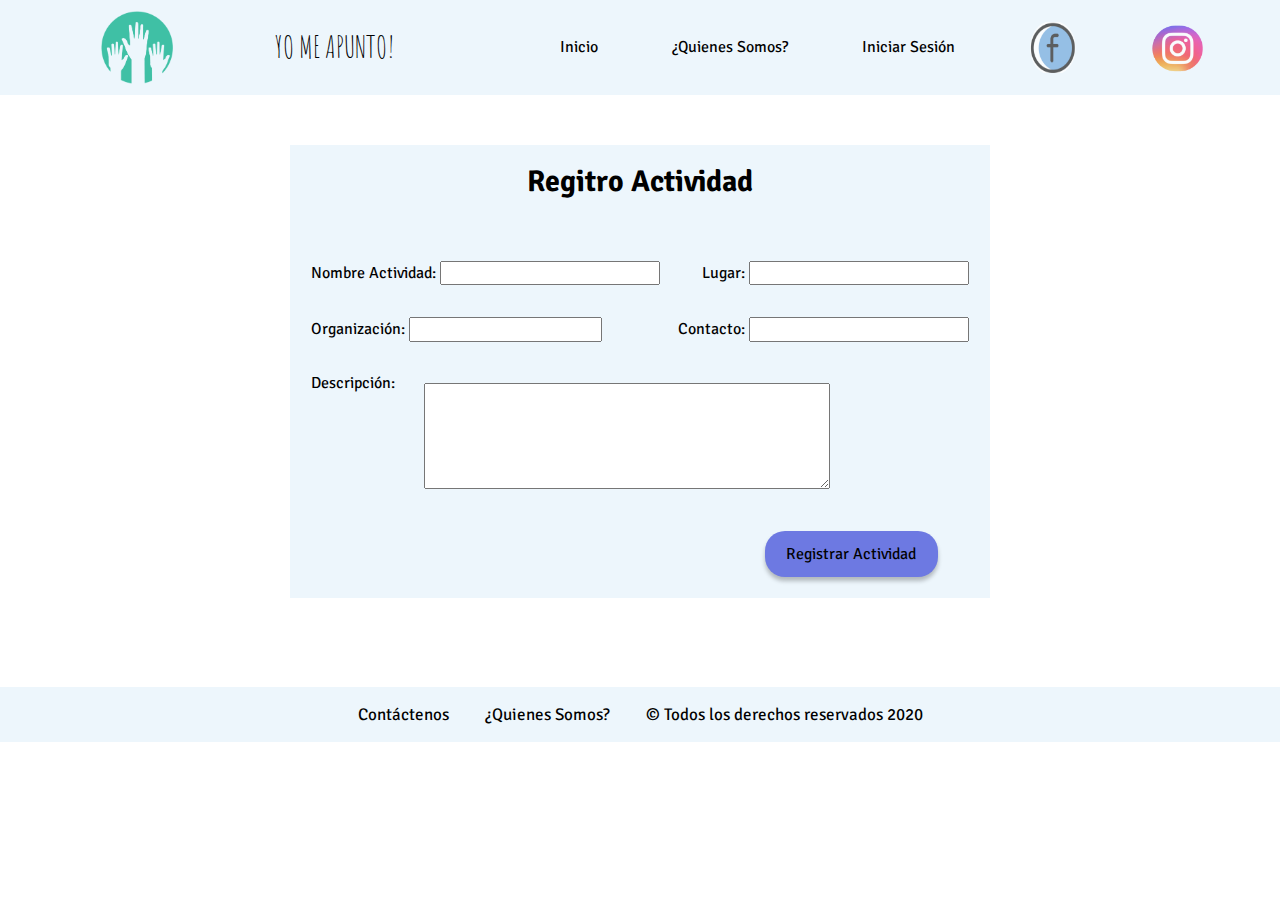
==== HTML/actividad.html @ 3b079266 "Cambios" ====
<!DOCTYPE html>
<html lang="en">

    <head>
        <meta charset="UTF-8">
        <meta name="viewport" content="width=device-width, initial-scale=1.0">
        <link href="https://fonts.googleapis.com/css2?family=Amatic+SC&display=swap" rel="stylesheet">
        <link href="https://fonts.googleapis.com/css2?family=Signika+Negative&display=swap" rel="stylesheet">
        <link rel="stylesheet" href="/CSS/normalize.css">
  
        <link rel="stylesheet" href="/CSS/Styles.css">

        
        <script src="../JS/jquery-3.5.1.min.js"></script>
       <!--  <script src="../JS/functions.js"></script> -->

      

        <title>Registro Actividad</title>
    </head>

    <body>
    
        <!--header desde javascript header.html-->
        <header>
            <nav class="main__nav">
                <section class="main__nav--left">
                  <a class="" href=""><img class="flex-image hvr-float-shadow" width="72px" height="73px" src="/Images/Imagen1.png" alt="Yo me apunto!"></a>
                  <p><a  href="index.html"> YO ME APUNTO!</a></p>
                </section>
                <section class="main__nav--right">
                  <p><ahref="index.html">Inicio </a></p>
                  <p><a  href="contacto.html"> ¿Quienes Somos? </a></p>
                  <p><a id="userName" href="login.html">Iniciar Sesión </a></p>
                  <img class="flex-fbIcon hvr-float-shadow" width="48 px" height="51 px" src="/Images/FB_Icon.png" alt="Facebook">
                  <img class="48 px hvr-float-shadow" height="51 px" src="/Images/IG_Icon.png" alt="Instagram">
                </section>
              </nav>
        </header>
       <!--header-->

        <section class="activity">
            <h2 class="activity__tittle">Regitro Actividad</h2>
            <form class="activity__attribute">
                <div>
                    <p>Nombre Actividad: <input type="text"></p>
                </div>

                <div>
                    <p>Lugar: <input type="text"></p>
                </div>

                <div>
                    <p>Organización:   <input class="attribute__organization" type="text"></p>
                </div>

                <div>
                    <p>Contacto: <input type="text"></p>
                </div>

                <div>
                    <p>Descripción:</p>
                    <textarea class="attribute__description"></textarea> 
                </div>

                <div>
                    <button class="button">Registrar Actividad</button>
                </div>
            </form>
        </section>
    </body>


    <footer >
       <p> <a href="#">  Contáctenos</a></p>
       <p> <a href="contacto.html">¿Quienes Somos? </a> </p>
       <p> © Todos los derechos reservados 2020 </p>
    </footer>
</html>
---- CSS/Styles.css ----
/* tipo le letra */
/*  nav principal */
.main__nav {
  margin: 0px;
  background-color: #EDF6FC;
  font-family: "Amatic SC", cursive;
  font-size: 30px;
  display: -webkit-box;
  display: -ms-flexbox;
  display: flex;
  -ms-flex-pack: distribute;
      justify-content: space-around;
  -webkit-box-align: center;
      -ms-flex-align: center;
          align-items: center;
}

.main__nav .flex-image {
  -webkit-box-pack: start;
      -ms-flex-pack: start;
          justify-content: flex-start;
  margin: 10px;
}

.main__nav .main__nav--left {
  display: -webkit-box;
  display: -ms-flexbox;
  display: flex;
  -webkit-box-align: center;
      -ms-flex-align: center;
          align-items: center;
  -webkit-box-pack: space-evenly;
      -ms-flex-pack: space-evenly;
          justify-content: space-evenly;
  width: 38%;
}

.main__nav .main__nav--left p:hover {
  -webkit-transform: scale(1.1);
          transform: scale(1.1);
}

.main__nav .main__nav--right {
  display: -webkit-box;
  display: -ms-flexbox;
  display: flex;
  -webkit-box-pack: space-evenly;
      -ms-flex-pack: space-evenly;
          justify-content: space-evenly;
  width: 62%;
  font-size: 16px;
  font-family: "Signika Negative", sans-serif;
  -webkit-box-align: center;
      -ms-flex-align: center;
          align-items: center;
}

.main__nav .main__nav--right p:hover {
  -webkit-transform: scale(1.06);
          transform: scale(1.06);
}

.main__nav .main__nav--right p {
  text-align: center;
}

.main__nav a {
  text-decoration: none;
  color: black;
}

.activity {
  background: #EDF6FC;
  margin: auto;
  margin-top: 50px;
  width: 700px;
}

.activity .activity__tittle {
  display: -webkit-box;
  display: -ms-flexbox;
  display: flex;
  -webkit-box-pack: center;
      -ms-flex-pack: center;
          justify-content: center;
  font-size: 30px;
  font-family: "Signika Negative", sans-serif;
  padding-top: 20px;
}

.activity .activity__attribute {
  padding: 3%;
  display: -webkit-box;
  display: -ms-flexbox;
  display: flex;
  -webkit-box-pack: justify;
      -ms-flex-pack: justify;
          justify-content: space-between;
  -ms-flex-wrap: wrap;
      flex-wrap: wrap;
}

.activity .activity__attribute p {
  font-family: "Signika Negative", sans-serif;
}

.activity .activity__attribute .attribute__organization {
  width: 185px;
}

.activity .activity__attribute .attribute__description {
  margin-top: -25px;
  margin-left: 3cm;
  width: 400px;
  height: 100px;
}

.activity .activity__attribute .button {
  font-family: "Signika Negative", sans-serif;
  background: #6D79E2;
  margin-left: 80px;
  width: 173px;
  height: 46px;
  -webkit-box-shadow: 0px 4px 4px rgba(0, 0, 0, 0.25);
          box-shadow: 0px 4px 4px rgba(0, 0, 0, 0.25);
  border-radius: 20px;
  border: 0;
  outline: none;
  margin-top: 10mm;
  margin-left: 12cm;
}

@media only screen and (max-width: 680px) {
  .activity {
    width: 92%;
  }
  .activity .activity__attribute .attribute__description {
    width: 92%;
  }
}

@media only screen and (max-width: 680px) {
  .activity {
    width: 92%;
  }
  .activity .activity__attribute .button {
    margin-left: 6cm;
  }
}

h2 {
  text-align: center;
  font-family: "Signika Negative", sans-serif;
}

article {
  background: #EDF6FC;
  width: 515px;
  margin: auto;
  margin-bottom: 30px;
}

article p {
  padding: 10px;
  display: inline-block;
  width: 200px;
  font-family: "Signika Negative", sans-serif;
  text-align: justify;
  font-weight: bold;
  margin-left: 20px;
  margin-right: 10px;
}

@media only screen and (max-width: 680px) {
  article {
    width: 92%;
  }
  article p {
    width: 92%;
  }
}

footer {
  display: -webkit-box;
  display: -ms-flexbox;
  display: flex;
  -webkit-box-pack: center;
      -ms-flex-pack: center;
          justify-content: center;
  font-size: 17px;
  font-family: "Signika Negative", sans-serif;
  background: #EDF6FC;
  position: absolute;
  right: 0;
  bottom: 0;
  left: 0;
  width: 100%;
  -webkit-box-align: center;
      -ms-flex-align: center;
          align-items: center;
}

footer p {
  margin: 18px;
}

footer p a {
  text-decoration: none;
  color: black;
}

footer p:hover {
  -webkit-transform: scale(1.05);
          transform: scale(1.05);
}

/*
#footerHome{
  position: absolute;
  bottom:inherit;
}

#footerAct{
  position: absolute;
  bottom: 0cm;
}

@media only screen and (max-width:680px) {
  #footerAct{
    margin-bottom: -13cm;
  }
 }

*/
/*  
home  
*/
/*  Es una funcion para los botones*/
/*
#headerHome{
  background-image:url(/Images/acti1.jpeg);  
    text-align:center;
    margin:30px;
    padding:40px;
    background-size: cover;
    background-position:top; 
      height:100px;
  }*/
#btn__filter {
  background-color: #DCE2FC;
  margin-left: 30px;
  cursor: pointer;
  -webkit-transform: scale(1.1);
          transform: scale(1.1);
  width: 100px;
  font-family: 'Signika Negative', sans-serif;
  background: #6CCCFA;
  color: black;
  font-size: 14px;
  border: 1px solid #6CCCFA;
  -webkit-box-sizing: border-box;
          box-sizing: border-box;
  border-radius: 20px;
}

#home__container {
  display: -webkit-box;
  display: -ms-flexbox;
  display: flex;
  -ms-flex-wrap: wrap;
      flex-wrap: wrap;
  margin-bottom: 20px;
}

#home__container .activity__container {
  background: #EDF6FC;
  width: 600px;
  margin: auto;
  padding: 5px;
  border: 1px solid #9495FF;
  margin-top: 20px;
}

#home__container .activity__container img {
  width: 40%;
  height: 50%;
  -webkit-transform: scale(1.2);
          transform: scale(1.2);
  margin-left: 30%;
  margin-top: 30px;
}

#home__container .activity__container p {
  display: -webkit-box;
  display: -ms-flexbox;
  display: flex;
  width: 240px;
  -webkit-box-align: center;
      -ms-flex-align: center;
          align-items: center;
}

#home__container .activity__container .button__activity {
  font-family: 'Signika Negative', sans-serif;
  background: #6CCCFA;
  color: black;
  font-size: 14px;
  border: 1px solid #6CCCFA;
  -webkit-box-sizing: border-box;
          box-sizing: border-box;
  border-radius: 20px;
  text-align: center;
  cursor: pointer;
  height: 40px;
  margin-top: 40px;
  width: 140px;
  margin-left: 34%;
}

#home__container .activity__container:hover {
  -webkit-transform: scale(1.01);
          transform: scale(1.01);
}

@media only screen and (max-width: 680px) {
  #home__container .activity__container {
    width: 92%;
  }
}

/* ------------------------- */
/* POPUP */
/* ------------------------- */
.overlay {
  background: rgba(0, 0, 0, 0.3);
  position: fixed;
  top: 0;
  bottom: 0;
  left: 0;
  right: 0;
  -webkit-box-align: center;
      -ms-flex-align: center;
          align-items: center;
  -webkit-box-pack: center;
      -ms-flex-pack: center;
          justify-content: center;
  display: -webkit-box;
  display: -ms-flexbox;
  display: flex;
  visibility: hidden;
}

.overlay.active {
  visibility: visible;
}

.popup {
  background: #F8F8F8;
  -webkit-box-shadow: 0px 0px 5px 0px rgba(0, 0, 0, 0.3);
          box-shadow: 0px 0px 5px 0px rgba(0, 0, 0, 0.3);
  border-radius: 3px;
  font-family: 'Montserrat', sans-serif;
  padding: 20px;
  text-align: center;
  width: 600px;
  -webkit-transition: .3s ease all;
  transition: .3s ease all;
  -webkit-transform: scale(0.7);
          transform: scale(0.7);
  opacity: 0;
}

.popup .btn-cerrar-popup {
  font-size: 16px;
  line-height: 16px;
  display: block;
  text-align: right;
  -webkit-transition: .3s ease all;
  transition: .3s ease all;
  color: #BBBBBB;
}

.popup .btn-cerrar-popup:hover {
  color: #000;
}

.popup h3 {
  font-family: "Amatic SC", cursive;
  font-size: 36px;
  font-weight: 600;
  margin-bottom: 10px;
  opacity: 0;
}

.popup h4 {
  font-family: "Signika Negative", sans-serif;
  font-size: 26px;
  font-weight: 300;
  margin-bottom: 40px;
  opacity: 0;
}

.popup form .contenedor-inputs {
  opacity: 0;
}

.popup form .contenedor-inputs input {
  width: 100%;
  margin-bottom: 20px;
  height: 52px;
  font-size: 18px;
  line-height: 52px;
  text-align: center;
  border: 1px solid #BBBBBB;
}

.popup form .btn-submit {
  padding: 0 20px;
  height: 40px;
  line-height: 40px;
  border: none;
  color: #fff;
  background: #5E7DE3;
  border-radius: 3px;
  font-family: 'Montserrat', sans-serif;
  font-size: 16px;
  cursor: pointer;
  -webkit-transition: .3s ease all;
  transition: .3s ease all;
}

.popup form .btn-submit:hover {
  background: rgba(94, 125, 227, 0.9);
}

/* ------------------------- */
/* ANIMACIONES */
/* ------------------------- */
.popup.active {
  -webkit-transform: scale(1);
          transform: scale(1);
  opacity: 1;
}

.popup.active h3 {
  -webkit-animation: entradaTitulo .8s ease .5s forwards;
          animation: entradaTitulo .8s ease .5s forwards;
}

.popup.active h4 {
  -webkit-animation: entradaSubtitulo .8s ease .5s forwards;
          animation: entradaSubtitulo .8s ease .5s forwards;
}

.popup.active .contenedor-inputs {
  -webkit-animation: entradaInputs 1s linear 1s forwards;
          animation: entradaInputs 1s linear 1s forwards;
}

@-webkit-keyframes entradaTitulo {
  from {
    opacity: 0;
    -webkit-transform: translateY(-25px);
            transform: translateY(-25px);
  }
  to {
    -webkit-transform: translateY(0);
            transform: translateY(0);
    opacity: 1;
  }
}

@keyframes entradaTitulo {
  from {
    opacity: 0;
    -webkit-transform: translateY(-25px);
            transform: translateY(-25px);
  }
  to {
    -webkit-transform: translateY(0);
            transform: translateY(0);
    opacity: 1;
  }
}

@-webkit-keyframes entradaSubtitulo {
  from {
    opacity: 0;
    -webkit-transform: translateY(25px);
            transform: translateY(25px);
  }
  to {
    -webkit-transform: translateY(0);
            transform: translateY(0);
    opacity: 1;
  }
}

@keyframes entradaSubtitulo {
  from {
    opacity: 0;
    -webkit-transform: translateY(25px);
            transform: translateY(25px);
  }
  to {
    -webkit-transform: translateY(0);
            transform: translateY(0);
    opacity: 1;
  }
}

@-webkit-keyframes entradaInputs {
  from {
    opacity: 0;
  }
  to {
    opacity: 1;
  }
}

@keyframes entradaInputs {
  from {
    opacity: 0;
  }
  to {
    opacity: 1;
  }
}

.login {
  width: 450px;
  margin: auto;
  margin-top: 100px;
  font-family: "Signika Negative", sans-serif;
}

.login .login__container {
  background: #EDF6FC;
  padding: 4%;
  text-align: center;
  -webkit-box-shadow: 0 0 20px 0 rgba(0, 0, 0, 0.2), 0 5px 5px 0 rgba(0, 0, 0, 0.24);
          box-shadow: 0 0 20px 0 rgba(0, 0, 0, 0.2), 0 5px 5px 0 rgba(0, 0, 0, 0.24);
  margin-bottom: 20px;
}

.login .login__container .form__group {
  display: -webkit-box;
  display: -ms-flexbox;
  display: flex;
  -webkit-box-pack: start;
      -ms-flex-pack: start;
          justify-content: flex-start;
  background: none;
  -webkit-box-align: center;
      -ms-flex-align: center;
          align-items: center;
}

.login .login__container .form__group label {
  width: 30%;
}

.login .login__container .form__group input {
  border: 0;
  margin: 12px 0 12px;
  padding: 5px;
  -webkit-box-sizing: border-box;
          box-sizing: border-box;
  -webkit-box-shadow: 0px 4px 4px rgba(0, 0, 0, 0.25);
          box-shadow: 0px 4px 4px rgba(0, 0, 0, 0.25);
}

.login .login__container button {
  background: #6D79E2;
  width: 38%;
  padding: 3%;
  color: black;
  border: 1px solid #000000;
  -webkit-box-sizing: border-box;
          box-sizing: border-box;
  border-radius: 20px;
  position: relative;
  bottom: -19px;
  left: 4px;
  border: 0;
  outline: none;
  cursor: pointer;
}

.login .login__container .login__title {
  -webkit-transform: translate(0px, -20px);
          transform: translate(0px, -20px);
  font-size: 19px;
}

.login .login__form {
  padding: 3%;
}

.login .message {
  padding: 6%;
}

@media only screen and (max-width: 680px) {
  .login {
    width: 92%;
    display: -webkit-box;
    display: -ms-flexbox;
    display: flex;
    -webkit-box-align: center;
        -ms-flex-align: center;
            align-items: center;
  }
}

.signinBox__form-tittle {
  display: -webkit-box;
  display: -ms-flexbox;
  display: flex;
  -webkit-box-pack: center;
      -ms-flex-pack: center;
          justify-content: center;
  font-size: 30px;
  font-family: "Signika Negative", sans-serif;
  padding-top: 20px;
}

.signinBox {
  width: 600px;
  margin: auto;
  margin-top: 7%;
  background-color: #EDF6FC;
}

.signinBox .singinBox__form {
  padding: 3%;
  display: -webkit-box;
  display: -ms-flexbox;
  display: flex;
  -webkit-box-pack: justify;
      -ms-flex-pack: justify;
          justify-content: space-between;
  -ms-flex-wrap: wrap;
      flex-wrap: wrap;
}

.signinBox .singinBox__form p {
  font-family: "Signika Negative", sans-serif;
}

.signinBox .singinBox__form .singin__form-password {
  padding-top: 50px;
  margin: auto;
}

.signinBox .singinBox__form .singin_form-confirm_password {
  padding-top: 20px;
  padding-bottom: 20px;
}

.signinBox .singinBox__form .signIn__Button {
  font-family: "Signika Negative", sans-serif;
  background-color: #6D79E2;
  margin-left: 80px;
  width: 173px;
  height: 46px;
  -webkit-box-shadow: 0px 4px 4px rgba(0, 0, 0, 0.25);
          box-shadow: 0px 4px 4px rgba(0, 0, 0, 0.25);
  border-radius: 20px;
  border: 0;
  outline: none;
}

.form-text {
  margin-left: 300px;
}

.footer {
  margin-top: 50cm;
}

@media only screen and (max-width: 680px) {
  .signinBox {
    width: auto;
  }
}

/* Float Shadow */
.hvr-float-shadow {
  display: inline-block;
  vertical-align: middle;
  -webkit-transform: perspective(1px) translateZ(0);
  transform: perspective(1px) translateZ(0);
  -webkit-box-shadow: 0 0 1px rgba(0, 0, 0, 0);
          box-shadow: 0 0 1px rgba(0, 0, 0, 0);
  position: relative;
  -webkit-transition-duration: 0.3s;
  transition-duration: 0.3s;
  -webkit-transition-property: transform;
  -webkit-transition-property: -webkit-transform;
  transition-property: -webkit-transform;
  transition-property: transform;
  transition-property: transform, -webkit-transform;
}

.hvr-float-shadow:before {
  pointer-events: none;
  position: absolute;
  z-index: -1;
  content: '';
  top: 100%;
  left: 5%;
  height: 10px;
  width: 90%;
  opacity: 0;
  background: radial-gradient(ellipse at center, rgba(0, 0, 0, 0.35) 0%, rgba(0, 0, 0, 0) 80%);
  /* W3C */
  -webkit-transition-duration: 0.3s;
  transition-duration: 0.3s;
  -webkit-transition-property: transform, opacity;
  -webkit-transition-property: opacity, -webkit-transform;
  transition-property: opacity, -webkit-transform;
  transition-property: transform, opacity;
  transition-property: transform, opacity, -webkit-transform;
}

.hvr-float-shadow:hover, .hvr-float-shadow:focus, .hvr-float-shadow:active {
  -webkit-transform: translateY(-5px);
  transform: translateY(-5px);
  /* move the element up by 5px */
}

.hvr-float-shadow:hover:before, .hvr-float-shadow:focus:before, .hvr-float-shadow:active:before {
  opacity: 1;
  -webkit-transform: translateY(5px);
  transform: translateY(5px);
  /* move the element down by 5px (it will stay in place because it's attached to the element that also moves up 5px) */
}

/*body {
	align-items: center;


	height: 50%;

}*/
@-webkit-keyframes scroll {
  0% {
    -webkit-transform: translateX(0);
            transform: translateX(0);
  }
  100% {
    -webkit-transform: translateX(calc(-200px *3));
            transform: translateX(calc(-200px *3));
  }
}
@keyframes scroll {
  0% {
    -webkit-transform: translateX(0);
            transform: translateX(0);
  }
  100% {
    -webkit-transform: translateX(calc(-200px *3));
            transform: translateX(calc(-200px *3));
  }
}

.slider {
  -webkit-box-shadow: 0 10px 20px -5px rgba(0, 0, 0, 0.125);
          box-shadow: 0 10px 20px -5px rgba(0, 0, 0, 0.125);
  height: 300px;
  margin: auto;
  margin-bottom: 50px;
  overflow: hidden;
  position: relative;
  width: 100%;
}

.slider::before, .slider::after {
  content: "";
  height: 100px;
  position: absolute;
  width: 200px;
  z-index: 2;
}

.slider::after {
  right: 0;
  top: 0;
  -webkit-transform: rotateZ(180deg);
          transform: rotateZ(180deg);
}

.slider::before {
  left: 0;
  top: 0;
}

.slider .slide-track {
  -webkit-animation: scroll 10s linear infinite;
          animation: scroll 10s linear infinite;
  display: -webkit-box;
  display: -ms-flexbox;
  display: flex;
  width: calc(350px * 6);
}

.slider .slide {
  margin-left: 50px;
  height: 500px;
  width: 550px;
}

body {
  position: relative;
  margin: 0;
  padding-bottom: 9rem;
}
/*# sourceMappingURL=Styles.css.map */
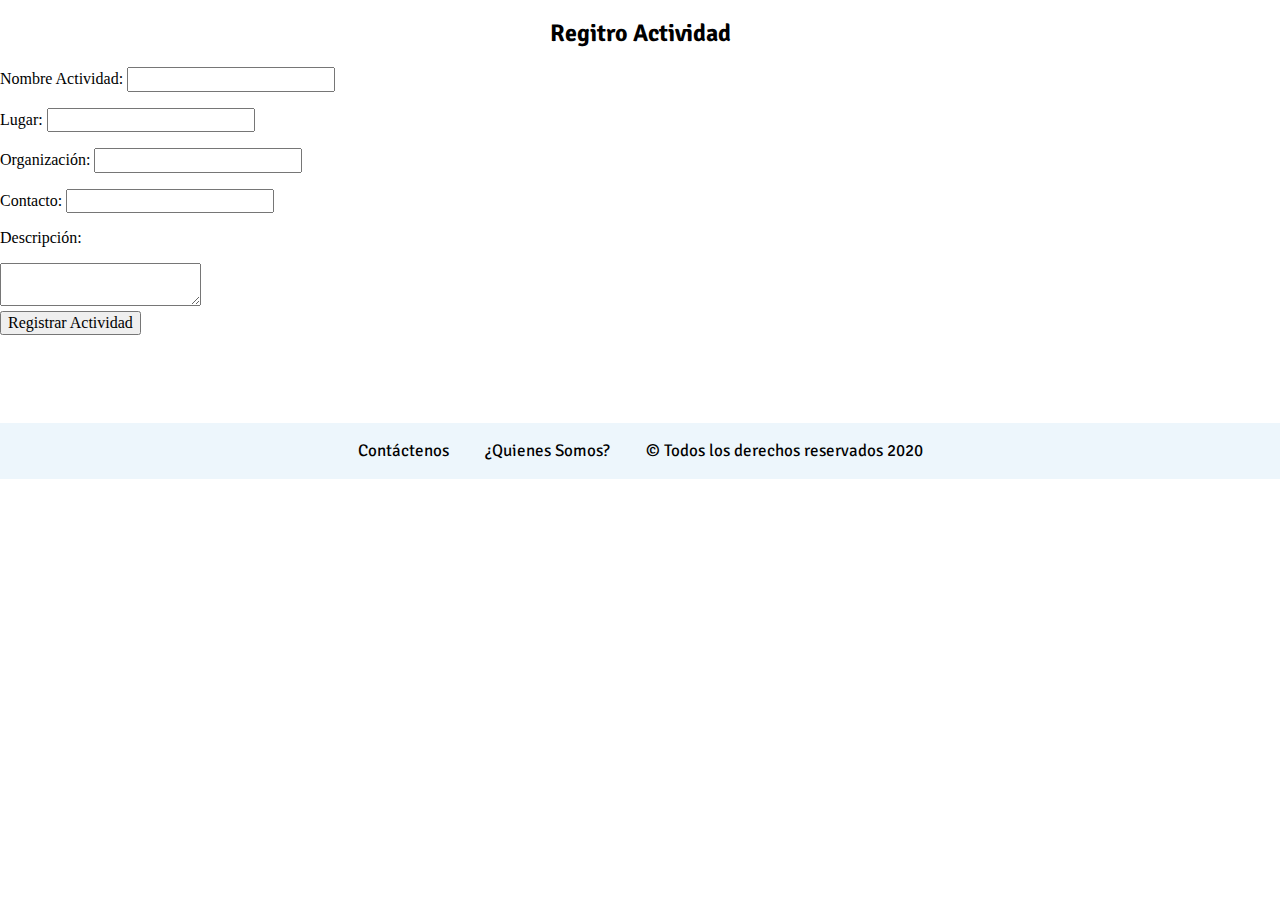
==== commit 129ccfd8: "eve no funcionaba daba error" ====
--- a/HTML/actividad.html
+++ b/HTML/actividad.html
@@ -22,26 +22,14 @@
     <body>
     
         <!--header desde javascript header.html-->
-        <header>
-            <nav class="main__nav">
-                <section class="main__nav--left">
-                  <a class="" href=""><img class="flex-image hvr-float-shadow" width="72px" height="73px" src="/Images/Imagen1.png" alt="Yo me apunto!"></a>
-                  <p><a  href="index.html"> YO ME APUNTO!</a></p>
-                </section>
-                <section class="main__nav--right">
-                  <p><ahref="index.html">Inicio </a></p>
-                  <p><a  href="contacto.html"> ¿Quienes Somos? </a></p>
-                  <p><a id="userName" href="login.html">Iniciar Sesión </a></p>
-                  <img class="flex-fbIcon hvr-float-shadow" width="48 px" height="51 px" src="/Images/FB_Icon.png" alt="Facebook">
-                  <img class="48 px hvr-float-shadow" height="51 px" src="/Images/IG_Icon.png" alt="Instagram">
-                </section>
-              </nav>
-        </header>
-       <!--header-->
+<header >
 
-        <section class="activity">
-            <h2 class="activity__tittle">Regitro Actividad</h2>
-            <form class="activity__attribute">
+</header>
+<!--header-->
+
+        <section class="Activity">
+            <h2 class="Activity_tittle">Regitro Actividad</h2>
+            <form class="Activity_attribute">
                 <div>
                     <p>Nombre Actividad: <input type="text"></p>
                 </div>
@@ -51,7 +39,7 @@
                 </div>
 
                 <div>
-                    <p>Organización:   <input class="attribute__organization" type="text"></p>
+                    <p>Organización:   <input class="attribute_organization" type="text"></p>
                 </div>
 
                 <div>
@@ -60,11 +48,11 @@
 
                 <div>
                     <p>Descripción:</p>
-                    <textarea class="attribute__description"></textarea> 
+                    <textarea class="attribute_description"></textarea> 
                 </div>
 
                 <div>
-                    <button class="button">Registrar Actividad</button>
+                    <button class="Button">Registrar Actividad</button>
                 </div>
             </form>
         </section>
--- a/CSS/Styles.css
+++ b/CSS/Styles.css
@@ -1,73 +1,20 @@
 /* tipo le letra */
 /*  nav principal */
-.main__nav {
-  margin: 0px;
-  background-color: #EDF6FC;
-  font-family: "Amatic SC", cursive;
-  font-size: 30px;
-  display: -webkit-box;
-  display: -ms-flexbox;
-  display: flex;
-  -ms-flex-pack: distribute;
-      justify-content: space-around;
-  -webkit-box-align: center;
-      -ms-flex-align: center;
-          align-items: center;
-}
-
-.main__nav .flex-image {
-  -webkit-box-pack: start;
-      -ms-flex-pack: start;
-          justify-content: flex-start;
-  margin: 10px;
-}
-
-.main__nav .main__nav--left {
-  display: -webkit-box;
-  display: -ms-flexbox;
-  display: flex;
-  -webkit-box-align: center;
-      -ms-flex-align: center;
-          align-items: center;
-  -webkit-box-pack: space-evenly;
-      -ms-flex-pack: space-evenly;
-          justify-content: space-evenly;
-  width: 38%;
-}
-
-.main__nav .main__nav--left p:hover {
-  -webkit-transform: scale(1.1);
-          transform: scale(1.1);
-}
-
-.main__nav .main__nav--right {
-  display: -webkit-box;
-  display: -ms-flexbox;
-  display: flex;
-  -webkit-box-pack: space-evenly;
-      -ms-flex-pack: space-evenly;
-          justify-content: space-evenly;
-  width: 62%;
-  font-size: 16px;
-  font-family: "Signika Negative", sans-serif;
-  -webkit-box-align: center;
-      -ms-flex-align: center;
-          align-items: center;
-}
-
-.main__nav .main__nav--right p:hover {
-  -webkit-transform: scale(1.06);
-          transform: scale(1.06);
-}
-
-.main__nav .main__nav--right p {
-  text-align: center;
-}
-
-.main__nav a {
-  text-decoration: none;
-  color: black;
-}
+.main__nav { margin: 0px; background-color: #EDF6FC; font-family: "Amatic SC", cursive; font-size: 30px; display: -webkit-box; display: -ms-flexbox; display: flex; -ms-flex-pack: distribute; justify-content: space-around; -webkit-box-align: center; -ms-flex-align: center; align-items: center; }
+
+.main__nav .flex-image { -webkit-box-pack: start; -ms-flex-pack: start; justify-content: flex-start; margin: 10px; }
+
+.main__nav .main__nav--left { display: -webkit-box; display: -ms-flexbox; display: flex; -webkit-box-align: center; -ms-flex-align: center; align-items: center; -webkit-box-pack: space-evenly; -ms-flex-pack: space-evenly; justify-content: space-evenly; width: 38%; }
+
+.main__nav .main__nav--left p:hover { -webkit-transform: scale(1.1); transform: scale(1.1); }
+
+.main__nav .main__nav--right { display: -webkit-box; display: -ms-flexbox; display: flex; -webkit-box-pack: space-evenly; -ms-flex-pack: space-evenly; justify-content: space-evenly; width: 62%; font-size: 16px; font-family: "Signika Negative", sans-serif; -webkit-box-align: center; -ms-flex-align: center; align-items: center; }
+
+.main__nav .main__nav--right p:hover { -webkit-transform: scale(1.06); transform: scale(1.06); }
+
+.main__nav .main__nav--right p { text-align: center; }
+
+.main__nav a { text-decoration: none; color: black; }
 
 .activity {
   background: #EDF6FC;
@@ -148,71 +95,22 @@
   }
 }
 
-h2 {
-  text-align: center;
-  font-family: "Signika Negative", sans-serif;
-}
-
-article {
-  background: #EDF6FC;
-  width: 515px;
-  margin: auto;
-  margin-bottom: 30px;
-}
-
-article p {
-  padding: 10px;
-  display: inline-block;
-  width: 200px;
-  font-family: "Signika Negative", sans-serif;
-  text-align: justify;
-  font-weight: bold;
-  margin-left: 20px;
-  margin-right: 10px;
-}
-
-@media only screen and (max-width: 680px) {
-  article {
-    width: 92%;
-  }
-  article p {
-    width: 92%;
-  }
-}
-
-footer {
-  display: -webkit-box;
-  display: -ms-flexbox;
-  display: flex;
-  -webkit-box-pack: center;
-      -ms-flex-pack: center;
-          justify-content: center;
-  font-size: 17px;
-  font-family: "Signika Negative", sans-serif;
-  background: #EDF6FC;
-  position: absolute;
-  right: 0;
-  bottom: 0;
-  left: 0;
-  width: 100%;
-  -webkit-box-align: center;
-      -ms-flex-align: center;
-          align-items: center;
-}
-
-footer p {
-  margin: 18px;
-}
-
-footer p a {
-  text-decoration: none;
-  color: black;
-}
-
-footer p:hover {
-  -webkit-transform: scale(1.05);
-          transform: scale(1.05);
-}
+h2 { text-align: center; font-family: "Signika Negative", sans-serif; }
+
+article { background: #EDF6FC; width: 515px; margin: auto; margin-bottom: 30px; }
+
+article p { padding: 10px; display: inline-block; width: 200px; font-family: "Signika Negative", sans-serif; text-align: justify; font-weight: bold; margin-left: 20px; margin-right: 10px; }
+
+@media only screen and (max-width: 680px) { article { width: 92%; }
+  article p { width: 92%; } }
+
+footer { display: -webkit-box; display: -ms-flexbox; display: flex; -webkit-box-pack: center; -ms-flex-pack: center; justify-content: center; font-size: 17px; font-family: "Signika Negative", sans-serif; background: #EDF6FC; position: absolute; right: 0; bottom: 0; left: 0; width: 100%; -webkit-box-align: center; -ms-flex-align: center; align-items: center; }
+
+footer p { margin: 18px; }
+
+footer p a { text-decoration: none; color: black; }
+
+footer p:hover { -webkit-transform: scale(1.05); transform: scale(1.05); }
 
 /*
 #footerHome{
@@ -236,506 +134,137 @@
 home  
 */
 /*  Es una funcion para los botones*/
-/*
-#headerHome{
-  background-image:url(/Images/acti1.jpeg);  
-    text-align:center;
-    margin:30px;
-    padding:40px;
-    background-size: cover;
-    background-position:top; 
-      height:100px;
-  }*/
-#btn__filter {
-  background-color: #DCE2FC;
-  margin-left: 30px;
-  cursor: pointer;
-  -webkit-transform: scale(1.1);
-          transform: scale(1.1);
-  width: 100px;
-  font-family: 'Signika Negative', sans-serif;
-  background: #6CCCFA;
-  color: black;
-  font-size: 14px;
-  border: 1px solid #6CCCFA;
-  -webkit-box-sizing: border-box;
-          box-sizing: border-box;
-  border-radius: 20px;
-}
-
-#home__container {
-  display: -webkit-box;
-  display: -ms-flexbox;
-  display: flex;
-  -ms-flex-wrap: wrap;
-      flex-wrap: wrap;
-  margin-bottom: 20px;
-}
-
-#home__container .activity__container {
-  background: #EDF6FC;
-  width: 600px;
-  margin: auto;
-  padding: 5px;
-  border: 1px solid #9495FF;
-  margin-top: 20px;
-}
-
-#home__container .activity__container img {
-  width: 40%;
-  height: 50%;
-  -webkit-transform: scale(1.2);
-          transform: scale(1.2);
-  margin-left: 30%;
-  margin-top: 30px;
-}
-
-#home__container .activity__container p {
-  display: -webkit-box;
-  display: -ms-flexbox;
-  display: flex;
-  width: 240px;
-  -webkit-box-align: center;
-      -ms-flex-align: center;
-          align-items: center;
-}
-
-#home__container .activity__container .button__activity {
-  font-family: 'Signika Negative', sans-serif;
-  background: #6CCCFA;
-  color: black;
-  font-size: 14px;
-  border: 1px solid #6CCCFA;
-  -webkit-box-sizing: border-box;
-          box-sizing: border-box;
-  border-radius: 20px;
-  text-align: center;
-  cursor: pointer;
-  height: 40px;
-  margin-top: 40px;
-  width: 140px;
-  margin-left: 34%;
-}
-
-#home__container .activity__container:hover {
-  -webkit-transform: scale(1.01);
-          transform: scale(1.01);
-}
-
-@media only screen and (max-width: 680px) {
-  #home__container .activity__container {
-    width: 92%;
-  }
-}
+/* #headerHome{ background-image:url(/Images/acti1.jpeg);   text-align:center; margin:30px; padding:40px; background-size: cover; background-position:top;  height:100px; }*/
+#btn__filter { background-color: #DCE2FC; margin-left: 30px; cursor: pointer; -webkit-transform: scale(1.1); transform: scale(1.1); width: 100px; font-family: 'Signika Negative', sans-serif; background: #6CCCFA; color: black; font-size: 14px; border: 1px solid #6CCCFA; -webkit-box-sizing: border-box; box-sizing: border-box; border-radius: 20px; }
+
+#home__container { display: -webkit-box; display: -ms-flexbox; display: flex; -ms-flex-wrap: wrap; flex-wrap: wrap; margin-bottom: 20px; }
+
+#home__container .activity__container { background: #EDF6FC; width: 600px; margin: auto; padding: 5px; border: 1px solid #9495FF; margin-top: 20px; }
+
+#home__container .activity__container img { width: 40%; height: 50%; -webkit-transform: scale(1.2); transform: scale(1.2); margin-left: 30%; margin-top: 30px; }
+
+#home__container .activity__container p { display: -webkit-box; display: -ms-flexbox; display: flex; width: 240px; -webkit-box-align: center; -ms-flex-align: center; align-items: center; }
+
+#home__container .activity__container .button__activity { font-family: 'Signika Negative', sans-serif; background: #6CCCFA; color: black; font-size: 14px; border: 1px solid #6CCCFA; -webkit-box-sizing: border-box; box-sizing: border-box; border-radius: 20px; text-align: center; cursor: pointer; height: 40px; margin-top: 40px; width: 140px; margin-left: 34%; }
+
+#home__container .activity__container:hover { -webkit-transform: scale(1.01); transform: scale(1.01); }
+
+@media only screen and (max-width: 680px) { #home__container .activity__container { width: 92%; } }
 
 /* ------------------------- */
 /* POPUP */
 /* ------------------------- */
-.overlay {
-  background: rgba(0, 0, 0, 0.3);
-  position: fixed;
-  top: 0;
-  bottom: 0;
-  left: 0;
-  right: 0;
-  -webkit-box-align: center;
-      -ms-flex-align: center;
-          align-items: center;
-  -webkit-box-pack: center;
-      -ms-flex-pack: center;
-          justify-content: center;
-  display: -webkit-box;
-  display: -ms-flexbox;
-  display: flex;
-  visibility: hidden;
-}
-
-.overlay.active {
-  visibility: visible;
-}
-
-.popup {
-  background: #F8F8F8;
-  -webkit-box-shadow: 0px 0px 5px 0px rgba(0, 0, 0, 0.3);
-          box-shadow: 0px 0px 5px 0px rgba(0, 0, 0, 0.3);
-  border-radius: 3px;
-  font-family: 'Montserrat', sans-serif;
-  padding: 20px;
-  text-align: center;
-  width: 600px;
-  -webkit-transition: .3s ease all;
-  transition: .3s ease all;
-  -webkit-transform: scale(0.7);
-          transform: scale(0.7);
-  opacity: 0;
-}
-
-.popup .btn-cerrar-popup {
-  font-size: 16px;
-  line-height: 16px;
-  display: block;
-  text-align: right;
-  -webkit-transition: .3s ease all;
-  transition: .3s ease all;
-  color: #BBBBBB;
-}
-
-.popup .btn-cerrar-popup:hover {
-  color: #000;
-}
-
-.popup h3 {
-  font-family: "Amatic SC", cursive;
-  font-size: 36px;
-  font-weight: 600;
-  margin-bottom: 10px;
-  opacity: 0;
-}
-
-.popup h4 {
-  font-family: "Signika Negative", sans-serif;
-  font-size: 26px;
-  font-weight: 300;
-  margin-bottom: 40px;
-  opacity: 0;
-}
-
-.popup form .contenedor-inputs {
-  opacity: 0;
-}
-
-.popup form .contenedor-inputs input {
-  width: 100%;
-  margin-bottom: 20px;
-  height: 52px;
-  font-size: 18px;
-  line-height: 52px;
-  text-align: center;
-  border: 1px solid #BBBBBB;
-}
-
-.popup form .btn-submit {
-  padding: 0 20px;
-  height: 40px;
-  line-height: 40px;
-  border: none;
-  color: #fff;
-  background: #5E7DE3;
-  border-radius: 3px;
-  font-family: 'Montserrat', sans-serif;
-  font-size: 16px;
-  cursor: pointer;
-  -webkit-transition: .3s ease all;
-  transition: .3s ease all;
-}
-
-.popup form .btn-submit:hover {
-  background: rgba(94, 125, 227, 0.9);
-}
+.overlay { background: rgba(0, 0, 0, 0.3); position: fixed; top: 0; bottom: 0; left: 0; right: 0; -webkit-box-align: center; -ms-flex-align: center; align-items: center; -webkit-box-pack: center; -ms-flex-pack: center; justify-content: center; display: -webkit-box; display: -ms-flexbox; display: flex; visibility: hidden; }
+
+.overlay.active { visibility: visible; }
+
+.popup { background: #F8F8F8; -webkit-box-shadow: 0px 0px 5px 0px rgba(0, 0, 0, 0.3); box-shadow: 0px 0px 5px 0px rgba(0, 0, 0, 0.3); border-radius: 3px; font-family: 'Montserrat', sans-serif; padding: 20px; text-align: center; width: 600px; -webkit-transition: .3s ease all; transition: .3s ease all; -webkit-transform: scale(0.7); transform: scale(0.7); opacity: 0; }
+
+.popup .btn-cerrar-popup { font-size: 16px; line-height: 16px; display: block; text-align: right; -webkit-transition: .3s ease all; transition: .3s ease all; color: #BBBBBB; }
+
+.popup .btn-cerrar-popup:hover { color: #000; }
+
+.popup h3 { font-family: "Amatic SC", cursive; font-size: 36px; font-weight: 600; margin-bottom: 10px; opacity: 0; }
+
+.popup h4 { font-family: "Signika Negative", sans-serif; font-size: 26px; font-weight: 300; margin-bottom: 40px; opacity: 0; }
+
+.popup form .contenedor-inputs { opacity: 0; }
+
+.popup form .contenedor-inputs input { width: 100%; margin-bottom: 20px; height: 52px; font-size: 18px; line-height: 52px; text-align: center; border: 1px solid #BBBBBB; }
+
+.popup form .btn-submit { padding: 0 20px; height: 40px; line-height: 40px; border: none; color: #fff; background: #5E7DE3; border-radius: 3px; font-family: 'Montserrat', sans-serif; font-size: 16px; cursor: pointer; -webkit-transition: .3s ease all; transition: .3s ease all; }
+
+.popup form .btn-submit:hover { background: rgba(94, 125, 227, 0.9); }
 
 /* ------------------------- */
 /* ANIMACIONES */
 /* ------------------------- */
-.popup.active {
-  -webkit-transform: scale(1);
-          transform: scale(1);
-  opacity: 1;
-}
-
-.popup.active h3 {
-  -webkit-animation: entradaTitulo .8s ease .5s forwards;
-          animation: entradaTitulo .8s ease .5s forwards;
-}
-
-.popup.active h4 {
-  -webkit-animation: entradaSubtitulo .8s ease .5s forwards;
-          animation: entradaSubtitulo .8s ease .5s forwards;
-}
-
-.popup.active .contenedor-inputs {
-  -webkit-animation: entradaInputs 1s linear 1s forwards;
-          animation: entradaInputs 1s linear 1s forwards;
-}
-
-@-webkit-keyframes entradaTitulo {
-  from {
-    opacity: 0;
+.popup.active { -webkit-transform: scale(1); transform: scale(1); opacity: 1; }
+
+.popup.active h3 { -webkit-animation: entradaTitulo .8s ease .5s forwards; animation: entradaTitulo .8s ease .5s forwards; }
+
+.popup.active h4 { -webkit-animation: entradaSubtitulo .8s ease .5s forwards; animation: entradaSubtitulo .8s ease .5s forwards; }
+
+.popup.active .contenedor-inputs { -webkit-animation: entradaInputs 1s linear 1s forwards; animation: entradaInputs 1s linear 1s forwards; }
+
+@-webkit-keyframes entradaTitulo { from { opacity: 0;
     -webkit-transform: translateY(-25px);
-            transform: translateY(-25px);
-  }
-  to {
-    -webkit-transform: translateY(0);
-            transform: translateY(0);
-    opacity: 1;
-  }
-}
-
-@keyframes entradaTitulo {
-  from {
-    opacity: 0;
+            transform: translateY(-25px); }
+  to { -webkit-transform: translateY(0); transform: translateY(0);
+    opacity: 1; } }
+
+@keyframes entradaTitulo { from { opacity: 0;
     -webkit-transform: translateY(-25px);
-            transform: translateY(-25px);
-  }
-  to {
-    -webkit-transform: translateY(0);
-            transform: translateY(0);
-    opacity: 1;
-  }
-}
-
-@-webkit-keyframes entradaSubtitulo {
-  from {
-    opacity: 0;
+            transform: translateY(-25px); }
+  to { -webkit-transform: translateY(0); transform: translateY(0);
+    opacity: 1; } }
+
+@-webkit-keyframes entradaSubtitulo { from { opacity: 0;
     -webkit-transform: translateY(25px);
-            transform: translateY(25px);
-  }
-  to {
-    -webkit-transform: translateY(0);
-            transform: translateY(0);
-    opacity: 1;
-  }
-}
-
-@keyframes entradaSubtitulo {
-  from {
-    opacity: 0;
+            transform: translateY(25px); }
+  to { -webkit-transform: translateY(0); transform: translateY(0);
+    opacity: 1; } }
+
+@keyframes entradaSubtitulo { from { opacity: 0;
     -webkit-transform: translateY(25px);
-            transform: translateY(25px);
-  }
-  to {
-    -webkit-transform: translateY(0);
-            transform: translateY(0);
-    opacity: 1;
-  }
-}
-
-@-webkit-keyframes entradaInputs {
-  from {
-    opacity: 0;
-  }
-  to {
-    opacity: 1;
-  }
-}
-
-@keyframes entradaInputs {
-  from {
-    opacity: 0;
-  }
-  to {
-    opacity: 1;
-  }
-}
-
-.login {
-  width: 450px;
-  margin: auto;
-  margin-top: 100px;
-  font-family: "Signika Negative", sans-serif;
-}
-
-.login .login__container {
-  background: #EDF6FC;
-  padding: 4%;
-  text-align: center;
-  -webkit-box-shadow: 0 0 20px 0 rgba(0, 0, 0, 0.2), 0 5px 5px 0 rgba(0, 0, 0, 0.24);
-          box-shadow: 0 0 20px 0 rgba(0, 0, 0, 0.2), 0 5px 5px 0 rgba(0, 0, 0, 0.24);
-  margin-bottom: 20px;
-}
-
-.login .login__container .form__group {
-  display: -webkit-box;
-  display: -ms-flexbox;
-  display: flex;
-  -webkit-box-pack: start;
-      -ms-flex-pack: start;
-          justify-content: flex-start;
-  background: none;
-  -webkit-box-align: center;
-      -ms-flex-align: center;
-          align-items: center;
-}
-
-.login .login__container .form__group label {
-  width: 30%;
-}
-
-.login .login__container .form__group input {
-  border: 0;
-  margin: 12px 0 12px;
-  padding: 5px;
-  -webkit-box-sizing: border-box;
-          box-sizing: border-box;
-  -webkit-box-shadow: 0px 4px 4px rgba(0, 0, 0, 0.25);
-          box-shadow: 0px 4px 4px rgba(0, 0, 0, 0.25);
-}
-
-.login .login__container button {
-  background: #6D79E2;
-  width: 38%;
-  padding: 3%;
-  color: black;
-  border: 1px solid #000000;
-  -webkit-box-sizing: border-box;
-          box-sizing: border-box;
-  border-radius: 20px;
-  position: relative;
-  bottom: -19px;
-  left: 4px;
-  border: 0;
-  outline: none;
-  cursor: pointer;
-}
-
-.login .login__container .login__title {
-  -webkit-transform: translate(0px, -20px);
-          transform: translate(0px, -20px);
-  font-size: 19px;
-}
-
-.login .login__form {
-  padding: 3%;
-}
-
-.login .message {
-  padding: 6%;
-}
-
-@media only screen and (max-width: 680px) {
-  .login {
-    width: 92%;
-    display: -webkit-box;
-    display: -ms-flexbox;
-    display: flex;
-    -webkit-box-align: center;
-        -ms-flex-align: center;
-            align-items: center;
-  }
-}
-
-.signinBox__form-tittle {
-  display: -webkit-box;
-  display: -ms-flexbox;
-  display: flex;
-  -webkit-box-pack: center;
-      -ms-flex-pack: center;
-          justify-content: center;
-  font-size: 30px;
-  font-family: "Signika Negative", sans-serif;
-  padding-top: 20px;
-}
-
-.signinBox {
-  width: 600px;
-  margin: auto;
-  margin-top: 7%;
-  background-color: #EDF6FC;
-}
-
-.signinBox .singinBox__form {
-  padding: 3%;
-  display: -webkit-box;
-  display: -ms-flexbox;
-  display: flex;
-  -webkit-box-pack: justify;
-      -ms-flex-pack: justify;
-          justify-content: space-between;
-  -ms-flex-wrap: wrap;
-      flex-wrap: wrap;
-}
-
-.signinBox .singinBox__form p {
-  font-family: "Signika Negative", sans-serif;
-}
-
-.signinBox .singinBox__form .singin__form-password {
-  padding-top: 50px;
-  margin: auto;
-}
-
-.signinBox .singinBox__form .singin_form-confirm_password {
-  padding-top: 20px;
-  padding-bottom: 20px;
-}
-
-.signinBox .singinBox__form .signIn__Button {
-  font-family: "Signika Negative", sans-serif;
-  background-color: #6D79E2;
-  margin-left: 80px;
-  width: 173px;
-  height: 46px;
-  -webkit-box-shadow: 0px 4px 4px rgba(0, 0, 0, 0.25);
-          box-shadow: 0px 4px 4px rgba(0, 0, 0, 0.25);
-  border-radius: 20px;
-  border: 0;
-  outline: none;
-}
-
-.form-text {
-  margin-left: 300px;
-}
-
-.footer {
-  margin-top: 50cm;
-}
-
-@media only screen and (max-width: 680px) {
-  .signinBox {
-    width: auto;
-  }
-}
+            transform: translateY(25px); }
+  to { -webkit-transform: translateY(0); transform: translateY(0);
+    opacity: 1; } }
+
+@-webkit-keyframes entradaInputs { from { opacity: 0; }
+  to { opacity: 1; } }
+
+@keyframes entradaInputs { from { opacity: 0; }
+  to { opacity: 1; } }
+
+.login { width: 450px; margin: auto; margin-top: 100px; font-family: "Signika Negative", sans-serif; }
+
+.login .login__container { background: #EDF6FC; padding: 4%; text-align: center; -webkit-box-shadow: 0 0 20px 0 rgba(0, 0, 0, 0.2), 0 5px 5px 0 rgba(0, 0, 0, 0.24); box-shadow: 0 0 20px 0 rgba(0, 0, 0, 0.2), 0 5px 5px 0 rgba(0, 0, 0, 0.24); margin-bottom: 20px; }
+
+.login .login__container .form__group { display: -webkit-box; display: -ms-flexbox; display: flex; -webkit-box-pack: start; -ms-flex-pack: start; justify-content: flex-start; background: none; -webkit-box-align: center; -ms-flex-align: center; align-items: center; }
+
+.login .login__container .form__group label { width: 30%; }
+
+.login .login__container .form__group input { border: 0; margin: 12px 0 12px; padding: 5px; -webkit-box-sizing: border-box; box-sizing: border-box; -webkit-box-shadow: 0px 4px 4px rgba(0, 0, 0, 0.25); box-shadow: 0px 4px 4px rgba(0, 0, 0, 0.25); }
+
+.login .login__container button { background: #6D79E2; width: 38%; padding: 3%; color: black; border: 1px solid #000000; -webkit-box-sizing: border-box; box-sizing: border-box; border-radius: 20px; position: relative; bottom: -19px; left: 4px; border: 0; outline: none; cursor: pointer; }
+
+.login .login__container .login__title { -webkit-transform: translate(0px, -20px); transform: translate(0px, -20px); font-size: 19px; }
+
+.login .login__form { padding: 3%; }
+
+.login .message { padding: 6%; }
+
+@media only screen and (max-width: 530px) { .login { width: 92%; -webkit-box-align: center; -ms-flex-align: center; align-items: center; } }
+
+.signinBox__form-tittle { display: -webkit-box; display: -ms-flexbox; display: flex; -webkit-box-pack: center; -ms-flex-pack: center; justify-content: center; font-size: 30px; font-family: "Signika Negative", sans-serif; padding-top: 20px; }
+
+.signinBox { width: 600px; margin: auto; margin-top: 7%; background-color: #EDF6FC; }
+
+.signinBox .singinBox__form { padding: 3%; display: -webkit-box; display: -ms-flexbox; display: flex; -webkit-box-pack: justify; -ms-flex-pack: justify; justify-content: space-between; -ms-flex-wrap: wrap; flex-wrap: wrap; }
+
+.signinBox .singinBox__form p { font-family: "Signika Negative", sans-serif; }
+
+.signinBox .singinBox__form .singin__form-password { padding-top: 50px; margin: auto; }
+
+.signinBox .singinBox__form .singin_form-confirm_password { padding-top: 20px; padding-bottom: 20px; }
+
+.signinBox .singinBox__form .signIn__Button { font-family: "Signika Negative", sans-serif; background-color: #6D79E2; margin-left: 80px; width: 173px; height: 46px; -webkit-box-shadow: 0px 4px 4px rgba(0, 0, 0, 0.25); box-shadow: 0px 4px 4px rgba(0, 0, 0, 0.25); border-radius: 20px; border: 0; outline: none; }
+
+.form-text { margin-left: 300px; }
+
+.footer { margin-top: 50cm; }
+
+@media only screen and (max-width: 680px) { .signinBox { width: auto; } }
 
 /* Float Shadow */
-.hvr-float-shadow {
-  display: inline-block;
-  vertical-align: middle;
-  -webkit-transform: perspective(1px) translateZ(0);
-  transform: perspective(1px) translateZ(0);
-  -webkit-box-shadow: 0 0 1px rgba(0, 0, 0, 0);
-          box-shadow: 0 0 1px rgba(0, 0, 0, 0);
-  position: relative;
-  -webkit-transition-duration: 0.3s;
-  transition-duration: 0.3s;
-  -webkit-transition-property: transform;
-  -webkit-transition-property: -webkit-transform;
-  transition-property: -webkit-transform;
-  transition-property: transform;
-  transition-property: transform, -webkit-transform;
-}
-
-.hvr-float-shadow:before {
-  pointer-events: none;
-  position: absolute;
-  z-index: -1;
-  content: '';
-  top: 100%;
-  left: 5%;
-  height: 10px;
-  width: 90%;
-  opacity: 0;
-  background: radial-gradient(ellipse at center, rgba(0, 0, 0, 0.35) 0%, rgba(0, 0, 0, 0) 80%);
-  /* W3C */
-  -webkit-transition-duration: 0.3s;
-  transition-duration: 0.3s;
-  -webkit-transition-property: transform, opacity;
-  -webkit-transition-property: opacity, -webkit-transform;
-  transition-property: opacity, -webkit-transform;
-  transition-property: transform, opacity;
-  transition-property: transform, opacity, -webkit-transform;
-}
-
-.hvr-float-shadow:hover, .hvr-float-shadow:focus, .hvr-float-shadow:active {
-  -webkit-transform: translateY(-5px);
-  transform: translateY(-5px);
-  /* move the element up by 5px */
-}
-
-.hvr-float-shadow:hover:before, .hvr-float-shadow:focus:before, .hvr-float-shadow:active:before {
-  opacity: 1;
-  -webkit-transform: translateY(5px);
-  transform: translateY(5px);
-  /* move the element down by 5px (it will stay in place because it's attached to the element that also moves up 5px) */
-}
+.hvr-float-shadow { display: inline-block; vertical-align: middle; -webkit-transform: perspective(1px) translateZ(0); transform: perspective(1px) translateZ(0); -webkit-box-shadow: 0 0 1px rgba(0, 0, 0, 0); box-shadow: 0 0 1px rgba(0, 0, 0, 0); position: relative; -webkit-transition-duration: 0.3s; transition-duration: 0.3s; -webkit-transition-property: transform; -webkit-transition-property: -webkit-transform; transition-property: -webkit-transform; transition-property: transform; transition-property: transform, -webkit-transform; }
+
+.hvr-float-shadow:before { pointer-events: none; position: absolute; z-index: -1; content: ''; top: 100%; left: 5%; height: 10px; width: 90%; opacity: 0; background: radial-gradient(ellipse at center, rgba(0, 0, 0, 0.35) 0%, rgba(0, 0, 0, 0) 80%); /* W3C */ -webkit-transition-duration: 0.3s; transition-duration: 0.3s; -webkit-transition-property: transform, opacity; -webkit-transition-property: opacity, -webkit-transform; transition-property: opacity, -webkit-transform; transition-property: transform, opacity; transition-property: transform, opacity, -webkit-transform; }
+
+.hvr-float-shadow:hover, .hvr-float-shadow:focus, .hvr-float-shadow:active { -webkit-transform: translateY(-5px); transform: translateY(-5px); /* move the element up by 5px */ }
+
+.hvr-float-shadow:hover:before, .hvr-float-shadow:focus:before, .hvr-float-shadow:active:before { opacity: 1; -webkit-transform: translateY(5px); transform: translateY(5px); /* move the element down by 5px (it will stay in place because it's attached to the element that also moves up 5px) */ }
 
 /*body {
 	align-items: center;
@@ -744,76 +273,21 @@
 	height: 50%;
 
 }*/
-@-webkit-keyframes scroll {
-  0% {
-    -webkit-transform: translateX(0);
-            transform: translateX(0);
-  }
-  100% {
-    -webkit-transform: translateX(calc(-200px *3));
-            transform: translateX(calc(-200px *3));
-  }
-}
-@keyframes scroll {
-  0% {
-    -webkit-transform: translateX(0);
-            transform: translateX(0);
-  }
-  100% {
-    -webkit-transform: translateX(calc(-200px *3));
-            transform: translateX(calc(-200px *3));
-  }
-}
-
-.slider {
-  -webkit-box-shadow: 0 10px 20px -5px rgba(0, 0, 0, 0.125);
-          box-shadow: 0 10px 20px -5px rgba(0, 0, 0, 0.125);
-  height: 300px;
-  margin: auto;
-  margin-bottom: 50px;
-  overflow: hidden;
-  position: relative;
-  width: 100%;
-}
-
-.slider::before, .slider::after {
-  content: "";
-  height: 100px;
-  position: absolute;
-  width: 200px;
-  z-index: 2;
-}
-
-.slider::after {
-  right: 0;
-  top: 0;
-  -webkit-transform: rotateZ(180deg);
-          transform: rotateZ(180deg);
-}
-
-.slider::before {
-  left: 0;
-  top: 0;
-}
-
-.slider .slide-track {
-  -webkit-animation: scroll 10s linear infinite;
-          animation: scroll 10s linear infinite;
-  display: -webkit-box;
-  display: -ms-flexbox;
-  display: flex;
-  width: calc(350px * 6);
-}
-
-.slider .slide {
-  margin-left: 50px;
-  height: 500px;
-  width: 550px;
-}
-
-body {
-  position: relative;
-  margin: 0;
-  padding-bottom: 9rem;
-}
-/*# sourceMappingURL=Styles.css.map */+@-webkit-keyframes scroll { 0% { -webkit-transform: translateX(0); transform: translateX(0); }
+  100% { -webkit-transform: translateX(calc(-200px *3)); transform: translateX(calc(-200px *3)); } }
+@keyframes scroll { 0% { -webkit-transform: translateX(0); transform: translateX(0); }
+  100% { -webkit-transform: translateX(calc(-200px *3)); transform: translateX(calc(-200px *3)); } }
+
+.slider { -webkit-box-shadow: 0 10px 20px -5px rgba(0, 0, 0, 0.125); box-shadow: 0 10px 20px -5px rgba(0, 0, 0, 0.125); height: 300px; margin: auto; margin-bottom: 50px; overflow: hidden; position: relative; width: 100%; }
+
+.slider::before, .slider::after { content: ""; height: 100px; position: absolute; width: 200px; z-index: 2; }
+
+.slider::after { right: 0; top: 0; -webkit-transform: rotateZ(180deg); transform: rotateZ(180deg); }
+
+.slider::before { left: 0; top: 0; }
+
+.slider .slide-track { -webkit-animation: scroll 10s linear infinite; animation: scroll 10s linear infinite; display: -webkit-box; display: -ms-flexbox; display: flex; width: calc(350px * 6); }
+
+.slider .slide { margin-left: 50px; height: 500px; width: 550px; }
+
+body { position: relative; margin: 0; padding-bottom: 9rem; }
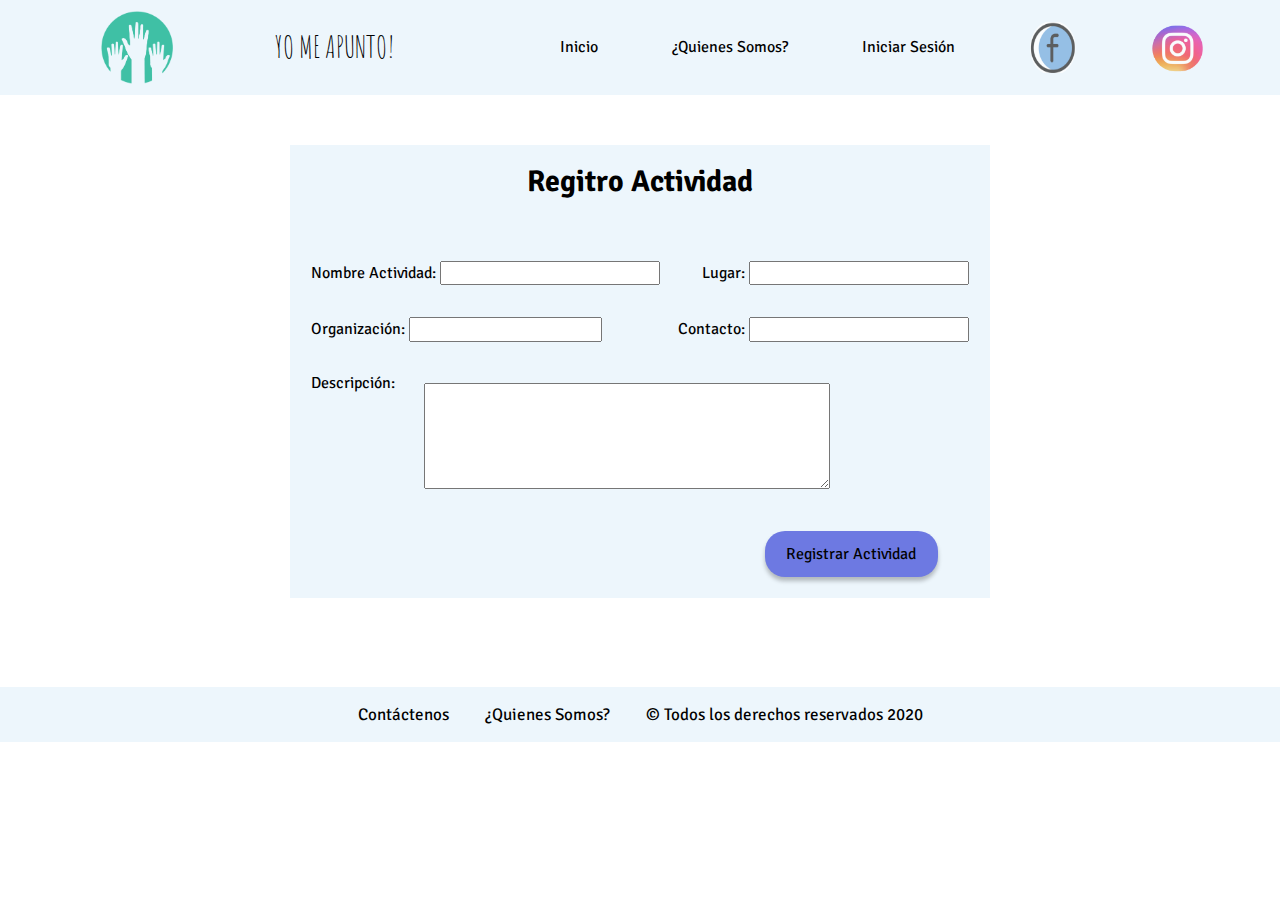
==== commit f1b7900f: "eve revise activity" ====
--- a/HTML/actividad.html
+++ b/HTML/actividad.html
@@ -23,13 +23,25 @@
     
         <!--header desde javascript header.html-->
 <header >
-
+    <nav class="main__nav">
+        <section class="main__nav--left">
+          <a class="" href=""><img class="flex-image hvr-float-shadow" width="72px" height="73px" src="/Images/Imagen1.png" alt="Yo me apunto!"></a>
+          <p><a  href="index.html"> YO ME APUNTO!</a></p>
+        </section>
+        <section class="main__nav--right">
+          <p><ahref="index.html">Inicio </a></p>
+          <p><a  href="contacto.html"> ¿Quienes Somos? </a></p>
+          <p><a id="userName" href="login.html">Iniciar Sesión </a></p>
+          <img class="flex-fbIcon hvr-float-shadow" width="48 px" height="51 px" src="/Images/FB_Icon.png" alt="Facebook">
+          <img class="48 px hvr-float-shadow" height="51 px" src="/Images/IG_Icon.png" alt="Instagram">
+        </section>
+      </nav>
 </header>
 <!--header-->
 
-        <section class="Activity">
-            <h2 class="Activity_tittle">Regitro Actividad</h2>
-            <form class="Activity_attribute">
+        <section class="activity">
+            <h2 class="activity__tittle">Regitro Actividad</h2>
+            <form class="activity__attribute">
                 <div>
                     <p>Nombre Actividad: <input type="text"></p>
                 </div>
@@ -39,7 +51,7 @@
                 </div>
 
                 <div>
-                    <p>Organización:   <input class="attribute_organization" type="text"></p>
+                    <p>Organización:   <input class="attribute__organization" type="text"></p>
                 </div>
 
                 <div>
@@ -48,11 +60,11 @@
 
                 <div>
                     <p>Descripción:</p>
-                    <textarea class="attribute_description"></textarea> 
+                    <textarea class="attribute__description"></textarea> 
                 </div>
 
                 <div>
-                    <button class="Button">Registrar Actividad</button>
+                    <button class="button">Registrar Actividad</button>
                 </div>
             </form>
         </section>
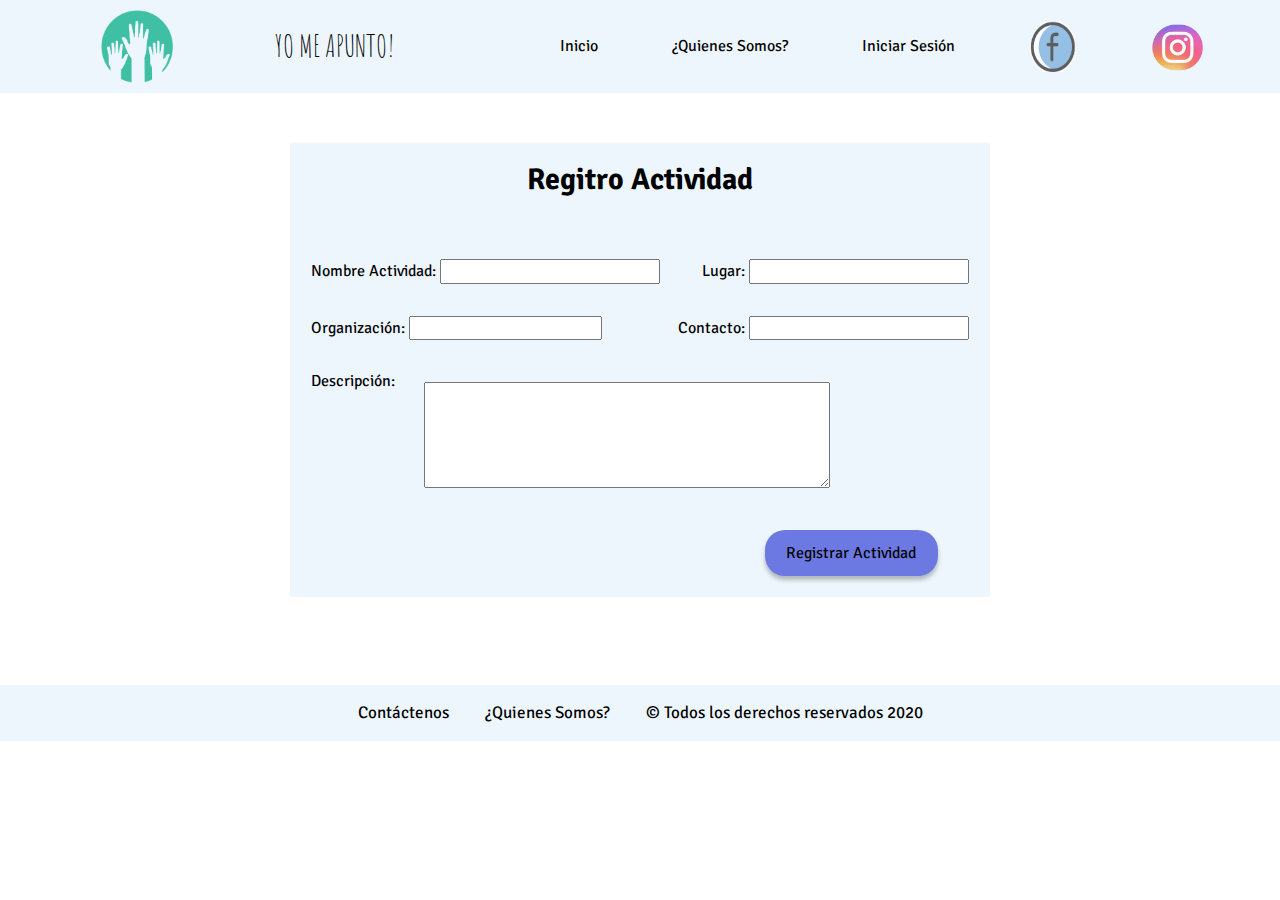
==== commit 5e1ad8ee: "espacios en scss de casi todos menos sign in de jbeats" ====
--- a/HTML/actividad.html
+++ b/HTML/actividad.html
@@ -1,79 +1,84 @@
 <!DOCTYPE html>
 <html lang="en">
 
-    <head>
-        <meta charset="UTF-8">
-        <meta name="viewport" content="width=device-width, initial-scale=1.0">
-        <link href="https://fonts.googleapis.com/css2?family=Amatic+SC&display=swap" rel="stylesheet">
-        <link href="https://fonts.googleapis.com/css2?family=Signika+Negative&display=swap" rel="stylesheet">
-        <link rel="stylesheet" href="/CSS/normalize.css">
-  
-        <link rel="stylesheet" href="/CSS/Styles.css">
+<head>
+    <meta charset="UTF-8">
+    <meta name="viewport" content="width=device-width, initial-scale=1.0">
+    <link href="https://fonts.googleapis.com/css2?family=Amatic+SC&display=swap" rel="stylesheet">
+    <link href="https://fonts.googleapis.com/css2?family=Signika+Negative&display=swap" rel="stylesheet">
+    <link rel="stylesheet" href="/CSS/normalize.css">
 
-        
-        <script src="../JS/jquery-3.5.1.min.js"></script>
-       <!--  <script src="../JS/functions.js"></script> -->
-
-      
-
-        <title>Registro Actividad</title>
-    </head>
-
-    <body>
-    
-        <!--header desde javascript header.html-->
-<header >
-    <nav class="main__nav">
-        <section class="main__nav--left">
-          <a class="" href=""><img class="flex-image hvr-float-shadow" width="72px" height="73px" src="/Images/Imagen1.png" alt="Yo me apunto!"></a>
-          <p><a  href="index.html"> YO ME APUNTO!</a></p>
-        </section>
-        <section class="main__nav--right">
-          <p><ahref="index.html">Inicio </a></p>
-          <p><a  href="contacto.html"> ¿Quienes Somos? </a></p>
-          <p><a id="userName" href="login.html">Iniciar Sesión </a></p>
-          <img class="flex-fbIcon hvr-float-shadow" width="48 px" height="51 px" src="/Images/FB_Icon.png" alt="Facebook">
-          <img class="48 px hvr-float-shadow" height="51 px" src="/Images/IG_Icon.png" alt="Instagram">
-        </section>
-      </nav>
-</header>
-<!--header-->
-
-        <section class="activity">
-            <h2 class="activity__tittle">Regitro Actividad</h2>
-            <form class="activity__attribute">
-                <div>
-                    <p>Nombre Actividad: <input type="text"></p>
-                </div>
-
-                <div>
-                    <p>Lugar: <input type="text"></p>
-                </div>
-
-                <div>
-                    <p>Organización:   <input class="attribute__organization" type="text"></p>
-                </div>
-
-                <div>
-                    <p>Contacto: <input type="text"></p>
-                </div>
-
-                <div>
-                    <p>Descripción:</p>
-                    <textarea class="attribute__description"></textarea> 
-                </div>
-
-                <div>
-                    <button class="button">Registrar Actividad</button>
-                </div>
-            </form>
-        </section>
-    </body>
+    <link rel="stylesheet" href="/CSS/Styles.css">
 
 
-    <footer >
-       <p> <a href="#">  Contáctenos</a></p>
-       <p> <a href="contacto.html">¿Quienes Somos? </a> </p>
-       <p> © Todos los derechos reservados 2020 </p>
-    </footer>
+    <script src="../JS/jquery-3.5.1.min.js"></script>
+    <!--  <script src="../JS/functions.js"></script> -->
+
+
+
+    <title>Registro Actividad</title>
+</head>
+
+<body>
+
+    <!--header desde javascript header.html-->
+    <header>
+        <nav class="main__nav">
+            <section class="main__nav--left">
+                <a class="" href=""><img class="flex-image hvr-float-shadow" width="72px" height="73px"
+                        src="/Images/Imagen1.png" alt="Yo me apunto!"></a>
+                <a href="index.html"> YO ME APUNTO!</a>
+            </section>
+            <section class="main__nav--right">
+                
+                    <a href="index.html">Inicio </a>
+                
+                <a href="contacto.html"> ¿Quienes Somos? </a>
+                <a id="userName" href="login.html">Iniciar Sesión </a>
+                <img class="flex-fbIcon hvr-float-shadow" width="48 px" height="51 px" src="/Images/FB_Icon.png"
+                    alt="Facebook">
+                <img class="48 px hvr-float-shadow" height="51 px" src="/Images/IG_Icon.png" alt="Instagram">
+            </section>
+        </nav>
+    </header>
+    <!--header-->
+
+    <section class="activity">
+        <h2 class="activity__tittle">Regitro Actividad</h2>
+        <form class="activity__attribute">
+            <div>
+                <p>Nombre Actividad: <input type="text"></p>
+            </div>
+
+            <div>
+                <p>Lugar: <input type="text"></p>
+            </div>
+
+            <div>
+                <p>Organización: <input class="attribute__organization" type="text"></p>
+            </div>
+
+            <div>
+                <p>Contacto: <input type="text"></p>
+            </div>
+
+            <div>
+                <p>Descripción:</p>
+                <textarea class="attribute__description"></textarea>
+            </div>
+
+            <div>
+                <button class="button">Registrar Actividad</button>
+            </div>
+        </form>
+    </section>
+</body>
+
+
+<footer>
+    <p> <a href="#"> Contáctenos</a></p>
+    <p> <a href="contacto.html">¿Quienes Somos? </a> </p>
+    <p> © Todos los derechos reservados 2020 </p>
+</footer>
+
 </html>--- a/CSS/Styles.css
+++ b/CSS/Styles.css
@@ -1,20 +1,70 @@
 /* tipo le letra */
 /*  nav principal */
-.main__nav { margin: 0px; background-color: #EDF6FC; font-family: "Amatic SC", cursive; font-size: 30px; display: -webkit-box; display: -ms-flexbox; display: flex; -ms-flex-pack: distribute; justify-content: space-around; -webkit-box-align: center; -ms-flex-align: center; align-items: center; }
-
-.main__nav .flex-image { -webkit-box-pack: start; -ms-flex-pack: start; justify-content: flex-start; margin: 10px; }
-
-.main__nav .main__nav--left { display: -webkit-box; display: -ms-flexbox; display: flex; -webkit-box-align: center; -ms-flex-align: center; align-items: center; -webkit-box-pack: space-evenly; -ms-flex-pack: space-evenly; justify-content: space-evenly; width: 38%; }
-
-.main__nav .main__nav--left p:hover { -webkit-transform: scale(1.1); transform: scale(1.1); }
-
-.main__nav .main__nav--right { display: -webkit-box; display: -ms-flexbox; display: flex; -webkit-box-pack: space-evenly; -ms-flex-pack: space-evenly; justify-content: space-evenly; width: 62%; font-size: 16px; font-family: "Signika Negative", sans-serif; -webkit-box-align: center; -ms-flex-align: center; align-items: center; }
-
-.main__nav .main__nav--right p:hover { -webkit-transform: scale(1.06); transform: scale(1.06); }
-
-.main__nav .main__nav--right p { text-align: center; }
-
-.main__nav a { text-decoration: none; color: black; }
+.main__nav {
+  margin: 0px;
+  background-color: #EDF6FC;
+  font-family: "Amatic SC", cursive;
+  font-size: 30px;
+  display: -webkit-box;
+  display: -ms-flexbox;
+  display: flex;
+  -ms-flex-pack: distribute;
+      justify-content: space-around;
+  -webkit-box-align: center;
+      -ms-flex-align: center;
+          align-items: center;
+}
+
+.main__nav .flex-image {
+  -webkit-box-pack: start;
+      -ms-flex-pack: start;
+          justify-content: flex-start;
+  margin: 10px;
+}
+
+.main__nav .main__nav--left {
+  display: -webkit-box;
+  display: -ms-flexbox;
+  display: flex;
+  -webkit-box-align: center;
+      -ms-flex-align: center;
+          align-items: center;
+  -webkit-box-pack: space-evenly;
+      -ms-flex-pack: space-evenly;
+          justify-content: space-evenly;
+  width: 38%;
+}
+
+.main__nav .main__nav--left a:hover {
+  -webkit-transform: scale(1.1);
+          transform: scale(1.1);
+}
+
+.main__nav .main__nav--right {
+  display: -webkit-box;
+  display: -ms-flexbox;
+  display: flex;
+  -webkit-box-pack: space-evenly;
+      -ms-flex-pack: space-evenly;
+          justify-content: space-evenly;
+  width: 62%;
+  font-size: 16px;
+  font-family: "Signika Negative", sans-serif;
+  -webkit-box-align: center;
+      -ms-flex-align: center;
+          align-items: center;
+}
+
+.main__nav .main__nav--right a:hover {
+  -webkit-transform: scale(1.06);
+          transform: scale(1.06);
+}
+
+.main__nav a {
+  text-decoration: none;
+  color: black;
+  text-align: center;
+}
 
 .activity {
   background: #EDF6FC;
@@ -95,22 +145,71 @@
   }
 }
 
-h2 { text-align: center; font-family: "Signika Negative", sans-serif; }
-
-article { background: #EDF6FC; width: 515px; margin: auto; margin-bottom: 30px; }
-
-article p { padding: 10px; display: inline-block; width: 200px; font-family: "Signika Negative", sans-serif; text-align: justify; font-weight: bold; margin-left: 20px; margin-right: 10px; }
-
-@media only screen and (max-width: 680px) { article { width: 92%; }
-  article p { width: 92%; } }
-
-footer { display: -webkit-box; display: -ms-flexbox; display: flex; -webkit-box-pack: center; -ms-flex-pack: center; justify-content: center; font-size: 17px; font-family: "Signika Negative", sans-serif; background: #EDF6FC; position: absolute; right: 0; bottom: 0; left: 0; width: 100%; -webkit-box-align: center; -ms-flex-align: center; align-items: center; }
-
-footer p { margin: 18px; }
-
-footer p a { text-decoration: none; color: black; }
-
-footer p:hover { -webkit-transform: scale(1.05); transform: scale(1.05); }
+h2 {
+  text-align: center;
+  font-family: "Signika Negative", sans-serif;
+}
+
+article {
+  background: #EDF6FC;
+  width: 515px;
+  margin: auto;
+  margin-bottom: 30px;
+}
+
+article p {
+  padding: 10px;
+  display: inline-block;
+  width: 200px;
+  font-family: "Signika Negative", sans-serif;
+  text-align: justify;
+  font-weight: bold;
+  margin-left: 20px;
+  margin-right: 10px;
+}
+
+@media only screen and (max-width: 680px) {
+  article {
+    width: 92%;
+  }
+  article p {
+    width: 92%;
+  }
+}
+
+footer {
+  display: -webkit-box;
+  display: -ms-flexbox;
+  display: flex;
+  -webkit-box-pack: center;
+      -ms-flex-pack: center;
+          justify-content: center;
+  font-size: 17px;
+  font-family: "Signika Negative", sans-serif;
+  background: #EDF6FC;
+  position: absolute;
+  right: 0;
+  bottom: 0;
+  left: 0;
+  width: 100%;
+  -webkit-box-align: center;
+      -ms-flex-align: center;
+          align-items: center;
+}
+
+footer p {
+  margin: 18px;
+}
+
+footer p a {
+  text-decoration: none;
+  color: black;
+}
+
+footer p:hover {
+  -webkit-transform: scale(1.05);
+          transform: scale(1.05);
+}
 
 /*
 #footerHome{
@@ -134,137 +233,503 @@
 home  
 */
 /*  Es una funcion para los botones*/
-/* #headerHome{ background-image:url(/Images/acti1.jpeg);   text-align:center; margin:30px; padding:40px; background-size: cover; background-position:top;  height:100px; }*/
-#btn__filter { background-color: #DCE2FC; margin-left: 30px; cursor: pointer; -webkit-transform: scale(1.1); transform: scale(1.1); width: 100px; font-family: 'Signika Negative', sans-serif; background: #6CCCFA; color: black; font-size: 14px; border: 1px solid #6CCCFA; -webkit-box-sizing: border-box; box-sizing: border-box; border-radius: 20px; }
-
-#home__container { display: -webkit-box; display: -ms-flexbox; display: flex; -ms-flex-wrap: wrap; flex-wrap: wrap; margin-bottom: 20px; }
-
-#home__container .activity__container { background: #EDF6FC; width: 600px; margin: auto; padding: 5px; border: 1px solid #9495FF; margin-top: 20px; }
-
-#home__container .activity__container img { width: 40%; height: 50%; -webkit-transform: scale(1.2); transform: scale(1.2); margin-left: 30%; margin-top: 30px; }
-
-#home__container .activity__container p { display: -webkit-box; display: -ms-flexbox; display: flex; width: 240px; -webkit-box-align: center; -ms-flex-align: center; align-items: center; }
-
-#home__container .activity__container .button__activity { font-family: 'Signika Negative', sans-serif; background: #6CCCFA; color: black; font-size: 14px; border: 1px solid #6CCCFA; -webkit-box-sizing: border-box; box-sizing: border-box; border-radius: 20px; text-align: center; cursor: pointer; height: 40px; margin-top: 40px; width: 140px; margin-left: 34%; }
-
-#home__container .activity__container:hover { -webkit-transform: scale(1.01); transform: scale(1.01); }
-
-@media only screen and (max-width: 680px) { #home__container .activity__container { width: 92%; } }
+/*
+#headerHome{
+  background-image:url(/Images/acti1.jpeg);  
+    text-align:center;
+    margin:30px;
+    padding:40px;
+    background-size: cover;
+    background-position:top; 
+      height:100px;
+  }*/
+#filter__boton {
+  background-color: #DCE2FC;
+  margin-left: 30px;
+  cursor: pointer;
+  -webkit-transform: scale(1.1);
+          transform: scale(1.1);
+  width: 100px;
+  font-family: 'Signika Negative', sans-serif;
+  background: #6CCCFA;
+  color: black;
+  font-size: 14px;
+  border: 1px solid #6CCCFA;
+  -webkit-box-sizing: border-box;
+          box-sizing: border-box;
+  border-radius: 20px;
+}
+
+#activities {
+  display: -webkit-box;
+  display: -ms-flexbox;
+  display: flex;
+  -ms-flex-wrap: wrap;
+      flex-wrap: wrap;
+  margin-bottom: 20px;
+}
+
+#activities .activity {
+  background: #EDF6FC;
+  width: 600px;
+  margin: auto;
+  padding: 5px;
+  border: 1px solid #9495FF;
+  margin-top: 20px;
+}
+
+#activities .activity img {
+  width: 40%;
+  height: 50%;
+  -webkit-transform: scale(1.2);
+          transform: scale(1.2);
+  margin-left: 30%;
+  margin-top: 30px;
+}
+
+#activities .activity p {
+  display: -webkit-box;
+  display: -ms-flexbox;
+  display: flex;
+  width: 240px;
+  -webkit-box-align: center;
+      -ms-flex-align: center;
+          align-items: center;
+}
+
+#activities .activity .activity__botton {
+  font-family: 'Signika Negative', sans-serif;
+  background: #6CCCFA;
+  color: black;
+  font-size: 14px;
+  border: 1px solid #6CCCFA;
+  -webkit-box-sizing: border-box;
+          box-sizing: border-box;
+  border-radius: 20px;
+  text-align: center;
+  cursor: pointer;
+  height: 40px;
+  margin-top: 40px;
+  width: 140px;
+  margin-left: 34%;
+}
+
+#activities .activity__container:hover {
+  -webkit-transform: scale(1.01);
+          transform: scale(1.01);
+}
+
+@media only screen and (max-width: 680px) {
+  #home__container .activity__container {
+    width: 92%;
+  }
+}
 
 /* ------------------------- */
 /* POPUP */
 /* ------------------------- */
-.overlay { background: rgba(0, 0, 0, 0.3); position: fixed; top: 0; bottom: 0; left: 0; right: 0; -webkit-box-align: center; -ms-flex-align: center; align-items: center; -webkit-box-pack: center; -ms-flex-pack: center; justify-content: center; display: -webkit-box; display: -ms-flexbox; display: flex; visibility: hidden; }
-
-.overlay.active { visibility: visible; }
-
-.popup { background: #F8F8F8; -webkit-box-shadow: 0px 0px 5px 0px rgba(0, 0, 0, 0.3); box-shadow: 0px 0px 5px 0px rgba(0, 0, 0, 0.3); border-radius: 3px; font-family: 'Montserrat', sans-serif; padding: 20px; text-align: center; width: 600px; -webkit-transition: .3s ease all; transition: .3s ease all; -webkit-transform: scale(0.7); transform: scale(0.7); opacity: 0; }
-
-.popup .btn-cerrar-popup { font-size: 16px; line-height: 16px; display: block; text-align: right; -webkit-transition: .3s ease all; transition: .3s ease all; color: #BBBBBB; }
-
-.popup .btn-cerrar-popup:hover { color: #000; }
-
-.popup h3 { font-family: "Amatic SC", cursive; font-size: 36px; font-weight: 600; margin-bottom: 10px; opacity: 0; }
-
-.popup h4 { font-family: "Signika Negative", sans-serif; font-size: 26px; font-weight: 300; margin-bottom: 40px; opacity: 0; }
-
-.popup form .contenedor-inputs { opacity: 0; }
-
-.popup form .contenedor-inputs input { width: 100%; margin-bottom: 20px; height: 52px; font-size: 18px; line-height: 52px; text-align: center; border: 1px solid #BBBBBB; }
-
-.popup form .btn-submit { padding: 0 20px; height: 40px; line-height: 40px; border: none; color: #fff; background: #5E7DE3; border-radius: 3px; font-family: 'Montserrat', sans-serif; font-size: 16px; cursor: pointer; -webkit-transition: .3s ease all; transition: .3s ease all; }
-
-.popup form .btn-submit:hover { background: rgba(94, 125, 227, 0.9); }
+.overlay {
+  background: rgba(0, 0, 0, 0.3);
+  position: fixed;
+  top: 0;
+  bottom: 0;
+  left: 0;
+  right: 0;
+  -webkit-box-align: center;
+      -ms-flex-align: center;
+          align-items: center;
+  -webkit-box-pack: center;
+      -ms-flex-pack: center;
+          justify-content: center;
+  display: -webkit-box;
+  display: -ms-flexbox;
+  display: flex;
+  visibility: hidden;
+}
+
+.overlay.active {
+  visibility: visible;
+}
+
+.popup {
+  background: #F8F8F8;
+  -webkit-box-shadow: 0px 0px 5px 0px rgba(0, 0, 0, 0.3);
+          box-shadow: 0px 0px 5px 0px rgba(0, 0, 0, 0.3);
+  border-radius: 3px;
+  font-family: 'Montserrat', sans-serif;
+  padding: 20px;
+  text-align: center;
+  width: 600px;
+  -webkit-transition: .3s ease all;
+  transition: .3s ease all;
+  -webkit-transform: scale(0.7);
+          transform: scale(0.7);
+  opacity: 0;
+}
+
+.popup .btn-cerrar-popup {
+  font-size: 16px;
+  line-height: 16px;
+  display: block;
+  text-align: right;
+  -webkit-transition: .3s ease all;
+  transition: .3s ease all;
+  color: #BBBBBB;
+}
+
+.popup .btn-cerrar-popup:hover {
+  color: #000;
+}
+
+.popup h3 {
+  font-family: "Amatic SC", cursive;
+  font-size: 36px;
+  font-weight: 600;
+  margin-bottom: 10px;
+  opacity: 0;
+}
+
+.popup h4 {
+  font-family: "Signika Negative", sans-serif;
+  font-size: 26px;
+  font-weight: 300;
+  margin-bottom: 40px;
+  opacity: 0;
+}
+
+.popup form .contenedor-inputs {
+  opacity: 0;
+}
+
+.popup form .contenedor-inputs input {
+  width: 100%;
+  margin-bottom: 20px;
+  height: 52px;
+  font-size: 18px;
+  line-height: 52px;
+  text-align: center;
+  border: 1px solid #BBBBBB;
+}
+
+.popup form .btn-submit {
+  padding: 0 20px;
+  height: 40px;
+  line-height: 40px;
+  border: none;
+  color: #fff;
+  background: #5E7DE3;
+  border-radius: 3px;
+  font-family: 'Montserrat', sans-serif;
+  font-size: 16px;
+  cursor: pointer;
+  -webkit-transition: .3s ease all;
+  transition: .3s ease all;
+}
+
+.popup form .btn-submit:hover {
+  background: rgba(94, 125, 227, 0.9);
+}
 
 /* ------------------------- */
 /* ANIMACIONES */
 /* ------------------------- */
-.popup.active { -webkit-transform: scale(1); transform: scale(1); opacity: 1; }
-
-.popup.active h3 { -webkit-animation: entradaTitulo .8s ease .5s forwards; animation: entradaTitulo .8s ease .5s forwards; }
-
-.popup.active h4 { -webkit-animation: entradaSubtitulo .8s ease .5s forwards; animation: entradaSubtitulo .8s ease .5s forwards; }
-
-.popup.active .contenedor-inputs { -webkit-animation: entradaInputs 1s linear 1s forwards; animation: entradaInputs 1s linear 1s forwards; }
-
-@-webkit-keyframes entradaTitulo { from { opacity: 0;
+.popup.active {
+  -webkit-transform: scale(1);
+          transform: scale(1);
+  opacity: 1;
+}
+
+.popup.active h3 {
+  -webkit-animation: entradaTitulo .8s ease .5s forwards;
+          animation: entradaTitulo .8s ease .5s forwards;
+}
+
+.popup.active h4 {
+  -webkit-animation: entradaSubtitulo .8s ease .5s forwards;
+          animation: entradaSubtitulo .8s ease .5s forwards;
+}
+
+.popup.active .contenedor-inputs {
+  -webkit-animation: entradaInputs 1s linear 1s forwards;
+          animation: entradaInputs 1s linear 1s forwards;
+}
+
+@-webkit-keyframes entradaTitulo {
+  from {
+    opacity: 0;
     -webkit-transform: translateY(-25px);
-            transform: translateY(-25px); }
-  to { -webkit-transform: translateY(0); transform: translateY(0);
-    opacity: 1; } }
-
-@keyframes entradaTitulo { from { opacity: 0;
+            transform: translateY(-25px);
+  }
+  to {
+    -webkit-transform: translateY(0);
+            transform: translateY(0);
+    opacity: 1;
+  }
+}
+
+@keyframes entradaTitulo {
+  from {
+    opacity: 0;
     -webkit-transform: translateY(-25px);
-            transform: translateY(-25px); }
-  to { -webkit-transform: translateY(0); transform: translateY(0);
-    opacity: 1; } }
-
-@-webkit-keyframes entradaSubtitulo { from { opacity: 0;
+            transform: translateY(-25px);
+  }
+  to {
+    -webkit-transform: translateY(0);
+            transform: translateY(0);
+    opacity: 1;
+  }
+}
+
+@-webkit-keyframes entradaSubtitulo {
+  from {
+    opacity: 0;
     -webkit-transform: translateY(25px);
-            transform: translateY(25px); }
-  to { -webkit-transform: translateY(0); transform: translateY(0);
-    opacity: 1; } }
-
-@keyframes entradaSubtitulo { from { opacity: 0;
+            transform: translateY(25px);
+  }
+  to {
+    -webkit-transform: translateY(0);
+            transform: translateY(0);
+    opacity: 1;
+  }
+}
+
+@keyframes entradaSubtitulo {
+  from {
+    opacity: 0;
     -webkit-transform: translateY(25px);
-            transform: translateY(25px); }
-  to { -webkit-transform: translateY(0); transform: translateY(0);
-    opacity: 1; } }
-
-@-webkit-keyframes entradaInputs { from { opacity: 0; }
-  to { opacity: 1; } }
-
-@keyframes entradaInputs { from { opacity: 0; }
-  to { opacity: 1; } }
-
-.login { width: 450px; margin: auto; margin-top: 100px; font-family: "Signika Negative", sans-serif; }
-
-.login .login__container { background: #EDF6FC; padding: 4%; text-align: center; -webkit-box-shadow: 0 0 20px 0 rgba(0, 0, 0, 0.2), 0 5px 5px 0 rgba(0, 0, 0, 0.24); box-shadow: 0 0 20px 0 rgba(0, 0, 0, 0.2), 0 5px 5px 0 rgba(0, 0, 0, 0.24); margin-bottom: 20px; }
-
-.login .login__container .form__group { display: -webkit-box; display: -ms-flexbox; display: flex; -webkit-box-pack: start; -ms-flex-pack: start; justify-content: flex-start; background: none; -webkit-box-align: center; -ms-flex-align: center; align-items: center; }
-
-.login .login__container .form__group label { width: 30%; }
-
-.login .login__container .form__group input { border: 0; margin: 12px 0 12px; padding: 5px; -webkit-box-sizing: border-box; box-sizing: border-box; -webkit-box-shadow: 0px 4px 4px rgba(0, 0, 0, 0.25); box-shadow: 0px 4px 4px rgba(0, 0, 0, 0.25); }
-
-.login .login__container button { background: #6D79E2; width: 38%; padding: 3%; color: black; border: 1px solid #000000; -webkit-box-sizing: border-box; box-sizing: border-box; border-radius: 20px; position: relative; bottom: -19px; left: 4px; border: 0; outline: none; cursor: pointer; }
-
-.login .login__container .login__title { -webkit-transform: translate(0px, -20px); transform: translate(0px, -20px); font-size: 19px; }
-
-.login .login__form { padding: 3%; }
-
-.login .message { padding: 6%; }
-
-@media only screen and (max-width: 530px) { .login { width: 92%; -webkit-box-align: center; -ms-flex-align: center; align-items: center; } }
-
-.signinBox__form-tittle { display: -webkit-box; display: -ms-flexbox; display: flex; -webkit-box-pack: center; -ms-flex-pack: center; justify-content: center; font-size: 30px; font-family: "Signika Negative", sans-serif; padding-top: 20px; }
-
-.signinBox { width: 600px; margin: auto; margin-top: 7%; background-color: #EDF6FC; }
-
-.signinBox .singinBox__form { padding: 3%; display: -webkit-box; display: -ms-flexbox; display: flex; -webkit-box-pack: justify; -ms-flex-pack: justify; justify-content: space-between; -ms-flex-wrap: wrap; flex-wrap: wrap; }
-
-.signinBox .singinBox__form p { font-family: "Signika Negative", sans-serif; }
-
-.signinBox .singinBox__form .singin__form-password { padding-top: 50px; margin: auto; }
-
-.signinBox .singinBox__form .singin_form-confirm_password { padding-top: 20px; padding-bottom: 20px; }
-
-.signinBox .singinBox__form .signIn__Button { font-family: "Signika Negative", sans-serif; background-color: #6D79E2; margin-left: 80px; width: 173px; height: 46px; -webkit-box-shadow: 0px 4px 4px rgba(0, 0, 0, 0.25); box-shadow: 0px 4px 4px rgba(0, 0, 0, 0.25); border-radius: 20px; border: 0; outline: none; }
-
-.form-text { margin-left: 300px; }
-
-.footer { margin-top: 50cm; }
-
-@media only screen and (max-width: 680px) { .signinBox { width: auto; } }
+            transform: translateY(25px);
+  }
+  to {
+    -webkit-transform: translateY(0);
+            transform: translateY(0);
+    opacity: 1;
+  }
+}
+
+@-webkit-keyframes entradaInputs {
+  from {
+    opacity: 0;
+  }
+  to {
+    opacity: 1;
+  }
+}
+
+@keyframes entradaInputs {
+  from {
+    opacity: 0;
+  }
+  to {
+    opacity: 1;
+  }
+}
+
+.login {
+  width: 450px;
+  margin: auto;
+  margin-top: 100px;
+  font-family: "Signika Negative", sans-serif;
+}
+
+.login .login__container {
+  background: #EDF6FC;
+  padding: 4%;
+  text-align: center;
+  -webkit-box-shadow: 0 0 20px 0 rgba(0, 0, 0, 0.2), 0 5px 5px 0 rgba(0, 0, 0, 0.24);
+          box-shadow: 0 0 20px 0 rgba(0, 0, 0, 0.2), 0 5px 5px 0 rgba(0, 0, 0, 0.24);
+  margin-bottom: 20px;
+}
+
+.login .login__container .form__group {
+  display: -webkit-box;
+  display: -ms-flexbox;
+  display: flex;
+  -webkit-box-pack: start;
+      -ms-flex-pack: start;
+          justify-content: flex-start;
+  background: none;
+  -webkit-box-align: center;
+      -ms-flex-align: center;
+          align-items: center;
+}
+
+.login .login__container .form__group label {
+  width: 30%;
+}
+
+.login .login__container .form__group input {
+  border: 0;
+  margin: 12px 0 12px;
+  padding: 5px;
+  -webkit-box-sizing: border-box;
+          box-sizing: border-box;
+  -webkit-box-shadow: 0px 4px 4px rgba(0, 0, 0, 0.25);
+          box-shadow: 0px 4px 4px rgba(0, 0, 0, 0.25);
+}
+
+.login .login__container button {
+  background: #6D79E2;
+  width: 38%;
+  padding: 3%;
+  color: black;
+  border: 1px solid #000000;
+  -webkit-box-sizing: border-box;
+          box-sizing: border-box;
+  border-radius: 20px;
+  position: relative;
+  bottom: -19px;
+  left: 4px;
+  border: 0;
+  outline: none;
+  cursor: pointer;
+}
+
+.login .login__container .login__title {
+  -webkit-transform: translate(0px, -20px);
+          transform: translate(0px, -20px);
+  font-size: 19px;
+}
+
+.login .login__form {
+  padding: 3%;
+}
+
+.login .message {
+  padding: 6%;
+}
+
+@media only screen and (max-width: 530px) {
+  .login {
+    width: 92%;
+    -webkit-box-align: center;
+        -ms-flex-align: center;
+            align-items: center;
+  }
+}
+
+.signinBox__form-tittle {
+  display: -webkit-box;
+  display: -ms-flexbox;
+  display: flex;
+  -webkit-box-pack: center;
+      -ms-flex-pack: center;
+          justify-content: center;
+  font-size: 30px;
+  font-family: "Signika Negative", sans-serif;
+  padding-top: 20px;
+}
+
+.signinBox {
+  width: 600px;
+  margin: auto;
+  margin-top: 7%;
+  background-color: #EDF6FC;
+}
+
+.signinBox .singinBox__form {
+  padding: 3%;
+  display: -webkit-box;
+  display: -ms-flexbox;
+  display: flex;
+  -webkit-box-pack: justify;
+      -ms-flex-pack: justify;
+          justify-content: space-between;
+  -ms-flex-wrap: wrap;
+      flex-wrap: wrap;
+}
+
+.signinBox .singinBox__form p {
+  font-family: "Signika Negative", sans-serif;
+}
+
+.signinBox .singinBox__form .singin__form-password {
+  padding-top: 50px;
+  margin: auto;
+}
+
+.signinBox .singinBox__form .singin_form-confirm_password {
+  padding-top: 20px;
+  padding-bottom: 20px;
+}
+
+.signinBox .singinBox__form .signIn__Button {
+  font-family: "Signika Negative", sans-serif;
+  background-color: #6D79E2;
+  margin-left: 80px;
+  width: 173px;
+  height: 46px;
+  -webkit-box-shadow: 0px 4px 4px rgba(0, 0, 0, 0.25);
+          box-shadow: 0px 4px 4px rgba(0, 0, 0, 0.25);
+  border-radius: 20px;
+  border: 0;
+  outline: none;
+}
+
+.form-text {
+  margin-left: 300px;
+}
+
+.footer {
+  margin-top: 50cm;
+}
+
+@media only screen and (max-width: 680px) {
+  .signinBox {
+    width: auto;
+  }
+}
 
 /* Float Shadow */
-.hvr-float-shadow { display: inline-block; vertical-align: middle; -webkit-transform: perspective(1px) translateZ(0); transform: perspective(1px) translateZ(0); -webkit-box-shadow: 0 0 1px rgba(0, 0, 0, 0); box-shadow: 0 0 1px rgba(0, 0, 0, 0); position: relative; -webkit-transition-duration: 0.3s; transition-duration: 0.3s; -webkit-transition-property: transform; -webkit-transition-property: -webkit-transform; transition-property: -webkit-transform; transition-property: transform; transition-property: transform, -webkit-transform; }
-
-.hvr-float-shadow:before { pointer-events: none; position: absolute; z-index: -1; content: ''; top: 100%; left: 5%; height: 10px; width: 90%; opacity: 0; background: radial-gradient(ellipse at center, rgba(0, 0, 0, 0.35) 0%, rgba(0, 0, 0, 0) 80%); /* W3C */ -webkit-transition-duration: 0.3s; transition-duration: 0.3s; -webkit-transition-property: transform, opacity; -webkit-transition-property: opacity, -webkit-transform; transition-property: opacity, -webkit-transform; transition-property: transform, opacity; transition-property: transform, opacity, -webkit-transform; }
-
-.hvr-float-shadow:hover, .hvr-float-shadow:focus, .hvr-float-shadow:active { -webkit-transform: translateY(-5px); transform: translateY(-5px); /* move the element up by 5px */ }
-
-.hvr-float-shadow:hover:before, .hvr-float-shadow:focus:before, .hvr-float-shadow:active:before { opacity: 1; -webkit-transform: translateY(5px); transform: translateY(5px); /* move the element down by 5px (it will stay in place because it's attached to the element that also moves up 5px) */ }
+.hvr-float-shadow {
+  display: inline-block;
+  vertical-align: middle;
+  -webkit-transform: perspective(1px) translateZ(0);
+  transform: perspective(1px) translateZ(0);
+  -webkit-box-shadow: 0 0 1px rgba(0, 0, 0, 0);
+          box-shadow: 0 0 1px rgba(0, 0, 0, 0);
+  position: relative;
+  -webkit-transition-duration: 0.3s;
+  transition-duration: 0.3s;
+  -webkit-transition-property: transform;
+  -webkit-transition-property: -webkit-transform;
+  transition-property: -webkit-transform;
+  transition-property: transform;
+  transition-property: transform, -webkit-transform;
+}
+
+.hvr-float-shadow:before {
+  pointer-events: none;
+  position: absolute;
+  z-index: -1;
+  content: '';
+  top: 100%;
+  left: 5%;
+  height: 10px;
+  width: 90%;
+  opacity: 0;
+  background: radial-gradient(ellipse at center, rgba(0, 0, 0, 0.35) 0%, rgba(0, 0, 0, 0) 80%);
+  /* W3C */
+  -webkit-transition-duration: 0.3s;
+  transition-duration: 0.3s;
+  -webkit-transition-property: transform, opacity;
+  -webkit-transition-property: opacity, -webkit-transform;
+  transition-property: opacity, -webkit-transform;
+  transition-property: transform, opacity;
+  transition-property: transform, opacity, -webkit-transform;
+}
+
+.hvr-float-shadow:hover, .hvr-float-shadow:focus, .hvr-float-shadow:active {
+  -webkit-transform: translateY(-5px);
+  transform: translateY(-5px);
+  /* move the element up by 5px */
+}
+
+.hvr-float-shadow:hover:before, .hvr-float-shadow:focus:before, .hvr-float-shadow:active:before {
+  opacity: 1;
+  -webkit-transform: translateY(5px);
+  transform: translateY(5px);
+  /* move the element down by 5px (it will stay in place because it's attached to the element that also moves up 5px) */
+}
 
 /*body {
 	align-items: center;
@@ -273,21 +738,76 @@
 	height: 50%;
 
 }*/
-@-webkit-keyframes scroll { 0% { -webkit-transform: translateX(0); transform: translateX(0); }
-  100% { -webkit-transform: translateX(calc(-200px *3)); transform: translateX(calc(-200px *3)); } }
-@keyframes scroll { 0% { -webkit-transform: translateX(0); transform: translateX(0); }
-  100% { -webkit-transform: translateX(calc(-200px *3)); transform: translateX(calc(-200px *3)); } }
-
-.slider { -webkit-box-shadow: 0 10px 20px -5px rgba(0, 0, 0, 0.125); box-shadow: 0 10px 20px -5px rgba(0, 0, 0, 0.125); height: 300px; margin: auto; margin-bottom: 50px; overflow: hidden; position: relative; width: 100%; }
-
-.slider::before, .slider::after { content: ""; height: 100px; position: absolute; width: 200px; z-index: 2; }
-
-.slider::after { right: 0; top: 0; -webkit-transform: rotateZ(180deg); transform: rotateZ(180deg); }
-
-.slider::before { left: 0; top: 0; }
-
-.slider .slide-track { -webkit-animation: scroll 10s linear infinite; animation: scroll 10s linear infinite; display: -webkit-box; display: -ms-flexbox; display: flex; width: calc(350px * 6); }
-
-.slider .slide { margin-left: 50px; height: 500px; width: 550px; }
-
-body { position: relative; margin: 0; padding-bottom: 9rem; }
+@-webkit-keyframes scroll {
+  0% {
+    -webkit-transform: translateX(0);
+            transform: translateX(0);
+  }
+  100% {
+    -webkit-transform: translateX(calc(-200px *3));
+            transform: translateX(calc(-200px *3));
+  }
+}
+@keyframes scroll {
+  0% {
+    -webkit-transform: translateX(0);
+            transform: translateX(0);
+  }
+  100% {
+    -webkit-transform: translateX(calc(-200px *3));
+            transform: translateX(calc(-200px *3));
+  }
+}
+
+.slider {
+  -webkit-box-shadow: 0 10px 20px -5px rgba(0, 0, 0, 0.125);
+          box-shadow: 0 10px 20px -5px rgba(0, 0, 0, 0.125);
+  height: 300px;
+  margin: auto;
+  margin-bottom: 50px;
+  overflow: hidden;
+  position: relative;
+  width: 100%;
+}
+
+.slider::before, .slider::after {
+  content: "";
+  height: 100px;
+  position: absolute;
+  width: 200px;
+  z-index: 2;
+}
+
+.slider::after {
+  right: 0;
+  top: 0;
+  -webkit-transform: rotateZ(180deg);
+          transform: rotateZ(180deg);
+}
+
+.slider::before {
+  left: 0;
+  top: 0;
+}
+
+.slider .slide-track {
+  -webkit-animation: scroll 10s linear infinite;
+          animation: scroll 10s linear infinite;
+  display: -webkit-box;
+  display: -ms-flexbox;
+  display: flex;
+  width: calc(350px * 6);
+}
+
+.slider .slide {
+  margin-left: 50px;
+  height: 500px;
+  width: 550px;
+}
+
+body {
+  position: relative;
+  margin: 0;
+  padding-bottom: 9rem;
+}
+/*# sourceMappingURL=Styles.css.map */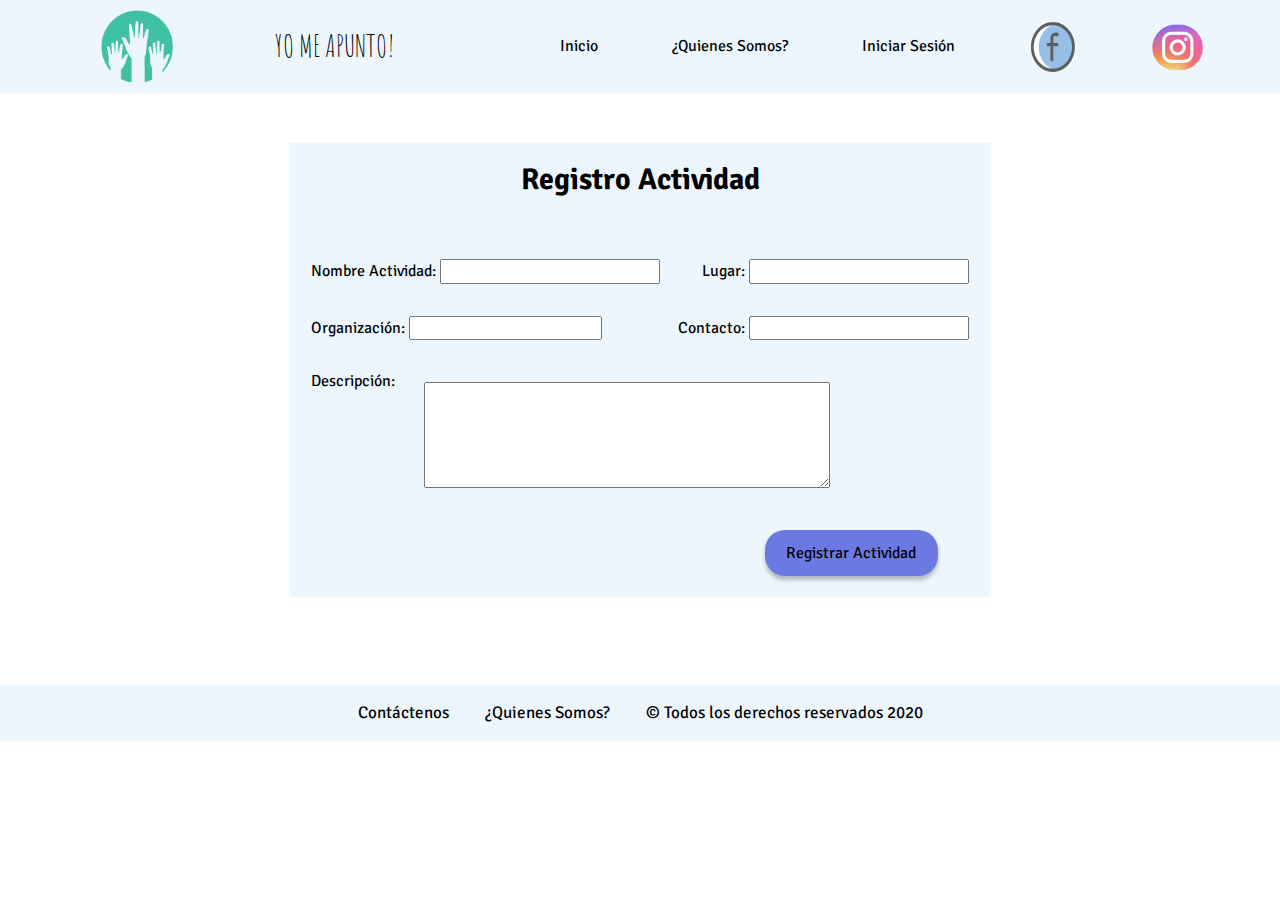
==== commit be27264a: "agregando rutas relativas" ====
--- a/HTML/actividad.html
+++ b/HTML/actividad.html
@@ -6,9 +6,9 @@
     <meta name="viewport" content="width=device-width, initial-scale=1.0">
     <link href="https://fonts.googleapis.com/css2?family=Amatic+SC&display=swap" rel="stylesheet">
     <link href="https://fonts.googleapis.com/css2?family=Signika+Negative&display=swap" rel="stylesheet">
-    <link rel="stylesheet" href="/CSS/normalize.css">
+    <link rel="stylesheet" href="../CSS/normalize.css">
 
-    <link rel="stylesheet" href="/CSS/Styles.css">
+    <link rel="stylesheet" href="../CSS/Styles.css">
 
 
     <script src="../JS/jquery-3.5.1.min.js"></script>
@@ -26,7 +26,7 @@
         <nav class="main__nav">
             <section class="main__nav--left">
                 <a class="" href=""><img class="flex-image hvr-float-shadow" width="72px" height="73px"
-                        src="/Images/Imagen1.png" alt="Yo me apunto!"></a>
+                        src="../Images/Imagen1.png" alt="Yo me apunto!"></a>
                 <a href="index.html"> YO ME APUNTO!</a>
             </section>
             <section class="main__nav--right">
@@ -35,16 +35,16 @@
                 
                 <a href="contacto.html"> ¿Quienes Somos? </a>
                 <a id="userName" href="login.html">Iniciar Sesión </a>
-                <img class="flex-fbIcon hvr-float-shadow" width="48 px" height="51 px" src="/Images/FB_Icon.png"
+                <img class="flex-fbIcon hvr-float-shadow" width="48 px" height="51 px" src="../Images/FB_Icon.png"
                     alt="Facebook">
-                <img class="48 px hvr-float-shadow" height="51 px" src="/Images/IG_Icon.png" alt="Instagram">
+                <img class="48 px hvr-float-shadow" height="51 px" src="../Images/IG_Icon.png" alt="Instagram">
             </section>
         </nav>
     </header>
     <!--header-->
 
     <section class="activity">
-        <h2 class="activity__tittle">Regitro Actividad</h2>
+        <h2 class="activity__tittle">Registro Actividad</h2>
         <form class="activity__attribute">
             <div>
                 <p>Nombre Actividad: <input type="text"></p>
--- a/CSS/Styles.css
+++ b/CSS/Styles.css
@@ -1,215 +1,55 @@
 /* tipo le letra */
 /*  nav principal */
-.main__nav {
-  margin: 0px;
-  background-color: #EDF6FC;
-  font-family: "Amatic SC", cursive;
-  font-size: 30px;
-  display: -webkit-box;
-  display: -ms-flexbox;
-  display: flex;
-  -ms-flex-pack: distribute;
-      justify-content: space-around;
-  -webkit-box-align: center;
-      -ms-flex-align: center;
-          align-items: center;
-}
-
-.main__nav .flex-image {
-  -webkit-box-pack: start;
-      -ms-flex-pack: start;
-          justify-content: flex-start;
-  margin: 10px;
-}
-
-.main__nav .main__nav--left {
-  display: -webkit-box;
-  display: -ms-flexbox;
-  display: flex;
-  -webkit-box-align: center;
-      -ms-flex-align: center;
-          align-items: center;
-  -webkit-box-pack: space-evenly;
-      -ms-flex-pack: space-evenly;
-          justify-content: space-evenly;
-  width: 38%;
-}
-
-.main__nav .main__nav--left a:hover {
-  -webkit-transform: scale(1.1);
-          transform: scale(1.1);
-}
-
-.main__nav .main__nav--right {
-  display: -webkit-box;
-  display: -ms-flexbox;
-  display: flex;
-  -webkit-box-pack: space-evenly;
-      -ms-flex-pack: space-evenly;
-          justify-content: space-evenly;
-  width: 62%;
-  font-size: 16px;
-  font-family: "Signika Negative", sans-serif;
-  -webkit-box-align: center;
-      -ms-flex-align: center;
-          align-items: center;
-}
-
-.main__nav .main__nav--right a:hover {
-  -webkit-transform: scale(1.06);
-          transform: scale(1.06);
-}
-
-.main__nav a {
-  text-decoration: none;
-  color: black;
-  text-align: center;
-}
-
-.activity {
-  background: #EDF6FC;
-  margin: auto;
-  margin-top: 50px;
-  width: 700px;
-}
-
-.activity .activity__tittle {
-  display: -webkit-box;
-  display: -ms-flexbox;
-  display: flex;
-  -webkit-box-pack: center;
-      -ms-flex-pack: center;
-          justify-content: center;
-  font-size: 30px;
-  font-family: "Signika Negative", sans-serif;
-  padding-top: 20px;
-}
-
-.activity .activity__attribute {
-  padding: 3%;
-  display: -webkit-box;
-  display: -ms-flexbox;
-  display: flex;
-  -webkit-box-pack: justify;
-      -ms-flex-pack: justify;
-          justify-content: space-between;
-  -ms-flex-wrap: wrap;
-      flex-wrap: wrap;
-}
-
-.activity .activity__attribute p {
-  font-family: "Signika Negative", sans-serif;
-}
-
-.activity .activity__attribute .attribute__organization {
-  width: 185px;
-}
-
-.activity .activity__attribute .attribute__description {
-  margin-top: -25px;
-  margin-left: 3cm;
-  width: 400px;
-  height: 100px;
-}
-
-.activity .activity__attribute .button {
-  font-family: "Signika Negative", sans-serif;
-  background: #6D79E2;
-  margin-left: 80px;
-  width: 173px;
-  height: 46px;
-  -webkit-box-shadow: 0px 4px 4px rgba(0, 0, 0, 0.25);
-          box-shadow: 0px 4px 4px rgba(0, 0, 0, 0.25);
-  border-radius: 20px;
-  border: 0;
-  outline: none;
-  margin-top: 10mm;
-  margin-left: 12cm;
-}
-
-@media only screen and (max-width: 680px) {
-  .activity {
-    width: 92%;
-  }
-  .activity .activity__attribute .attribute__description {
-    width: 92%;
-  }
-}
-
-@media only screen and (max-width: 680px) {
-  .activity {
-    width: 92%;
-  }
-  .activity .activity__attribute .button {
-    margin-left: 6cm;
-  }
-}
-
-h2 {
-  text-align: center;
-  font-family: "Signika Negative", sans-serif;
-}
-
-article {
-  background: #EDF6FC;
-  width: 515px;
-  margin: auto;
-  margin-bottom: 30px;
-}
-
-article p {
-  padding: 10px;
-  display: inline-block;
-  width: 200px;
-  font-family: "Signika Negative", sans-serif;
-  text-align: justify;
-  font-weight: bold;
-  margin-left: 20px;
-  margin-right: 10px;
-}
-
-@media only screen and (max-width: 680px) {
-  article {
-    width: 92%;
-  }
-  article p {
-    width: 92%;
-  }
-}
-
-footer {
-  display: -webkit-box;
-  display: -ms-flexbox;
-  display: flex;
-  -webkit-box-pack: center;
-      -ms-flex-pack: center;
-          justify-content: center;
-  font-size: 17px;
-  font-family: "Signika Negative", sans-serif;
-  background: #EDF6FC;
-  position: absolute;
-  right: 0;
-  bottom: 0;
-  left: 0;
-  width: 100%;
-  -webkit-box-align: center;
-      -ms-flex-align: center;
-          align-items: center;
-}
-
-footer p {
-  margin: 18px;
-}
-
-footer p a {
-  text-decoration: none;
-  color: black;
-}
-
-footer p:hover {
-  -webkit-transform: scale(1.05);
-          transform: scale(1.05);
-}
+.main__nav { margin: 0px; background-color: #EDF6FC; font-family: "Amatic SC", cursive; font-size: 30px; display: -webkit-box; display: -ms-flexbox; display: flex; -ms-flex-pack: distribute; justify-content: space-around; -webkit-box-align: center; -ms-flex-align: center; align-items: center; }
+
+.main__nav .flex-image { -webkit-box-pack: start; -ms-flex-pack: start; justify-content: flex-start; margin: 10px; }
+
+.main__nav .main__nav--left { display: -webkit-box; display: -ms-flexbox; display: flex; -webkit-box-align: center; -ms-flex-align: center; align-items: center; -webkit-box-pack: space-evenly; -ms-flex-pack: space-evenly; justify-content: space-evenly; width: 38%; }
+
+.main__nav .main__nav--left a:hover { -webkit-transform: scale(1.1); transform: scale(1.1); }
+
+.main__nav .main__nav--right { display: -webkit-box; display: -ms-flexbox; display: flex; -webkit-box-pack: space-evenly; -ms-flex-pack: space-evenly; justify-content: space-evenly; width: 62%; font-size: 16px; font-family: "Signika Negative", sans-serif; -webkit-box-align: center; -ms-flex-align: center; align-items: center; }
+
+.main__nav .main__nav--right a:hover { -webkit-transform: scale(1.06); transform: scale(1.06); }
+
+.main__nav a { text-decoration: none; color: black; text-align: center; }
+
+.activity { background: #EDF6FC; margin: auto; margin-top: 50px; width: 700px; }
+
+.activity .activity__tittle { display: -webkit-box; display: -ms-flexbox; display: flex; -webkit-box-pack: center; -ms-flex-pack: center; justify-content: center; font-size: 30px; font-family: "Signika Negative", sans-serif; padding-top: 20px; }
+
+.activity .activity__attribute { padding: 3%; display: -webkit-box; display: -ms-flexbox; display: flex; -webkit-box-pack: justify; -ms-flex-pack: justify; justify-content: space-between; -ms-flex-wrap: wrap; flex-wrap: wrap; }
+
+.activity .activity__attribute p { font-family: "Signika Negative", sans-serif; }
+
+.activity .activity__attribute .attribute__organization { width: 185px; }
+
+.activity .activity__attribute .attribute__description { margin-top: -25px; margin-left: 3cm; width: 400px; height: 100px; }
+
+.activity .activity__attribute .button { font-family: "Signika Negative", sans-serif; background: #6D79E2; margin-left: 80px; width: 173px; height: 46px; -webkit-box-shadow: 0px 4px 4px rgba(0, 0, 0, 0.25); box-shadow: 0px 4px 4px rgba(0, 0, 0, 0.25); border-radius: 20px; border: 0; outline: none; margin-top: 10mm; margin-left: 12cm; }
+
+@media only screen and (max-width: 680px) { .activity { width: 92%; }
+  .activity .activity__attribute .attribute__description { width: 92%; } }
+
+@media only screen and (max-width: 680px) { .activity { width: 92%; }
+  .activity .activity__attribute .button { margin-left: 6cm; } }
+
+h2 { text-align: center; font-family: "Signika Negative", sans-serif; }
+
+article { background: #EDF6FC; width: 515px; margin: auto; margin-bottom: 30px; }
+
+article p { padding: 10px; display: inline-block; width: 200px; font-family: "Signika Negative", sans-serif; text-align: justify; font-weight: bold; margin-left: 20px; margin-right: 10px; }
+
+@media only screen and (max-width: 680px) { article { width: 92%; }
+  article p { width: 92%; } }
+
+footer { display: -webkit-box; display: -ms-flexbox; display: flex; -webkit-box-pack: center; -ms-flex-pack: center; justify-content: center; font-size: 17px; font-family: "Signika Negative", sans-serif; background: #EDF6FC; position: absolute; right: 0; bottom: 0; left: 0; width: 100%; -webkit-box-align: center; -ms-flex-align: center; align-items: center; }
+
+footer p { margin: 18px; }
+
+footer p a { text-decoration: none; color: black; }
+
+footer p:hover { -webkit-transform: scale(1.05); transform: scale(1.05); }
 
 /*
 #footerHome{
@@ -233,503 +73,137 @@
 home  
 */
 /*  Es una funcion para los botones*/
-/*
-#headerHome{
-  background-image:url(/Images/acti1.jpeg);  
-    text-align:center;
-    margin:30px;
-    padding:40px;
-    background-size: cover;
-    background-position:top; 
-      height:100px;
-  }*/
-#filter__boton {
-  background-color: #DCE2FC;
-  margin-left: 30px;
-  cursor: pointer;
-  -webkit-transform: scale(1.1);
-          transform: scale(1.1);
-  width: 100px;
-  font-family: 'Signika Negative', sans-serif;
-  background: #6CCCFA;
-  color: black;
-  font-size: 14px;
-  border: 1px solid #6CCCFA;
-  -webkit-box-sizing: border-box;
-          box-sizing: border-box;
-  border-radius: 20px;
-}
-
-#activities {
-  display: -webkit-box;
-  display: -ms-flexbox;
-  display: flex;
-  -ms-flex-wrap: wrap;
-      flex-wrap: wrap;
-  margin-bottom: 20px;
-}
-
-#activities .activity {
-  background: #EDF6FC;
-  width: 600px;
-  margin: auto;
-  padding: 5px;
-  border: 1px solid #9495FF;
-  margin-top: 20px;
-}
-
-#activities .activity img {
-  width: 40%;
-  height: 50%;
-  -webkit-transform: scale(1.2);
-          transform: scale(1.2);
-  margin-left: 30%;
-  margin-top: 30px;
-}
-
-#activities .activity p {
-  display: -webkit-box;
-  display: -ms-flexbox;
-  display: flex;
-  width: 240px;
-  -webkit-box-align: center;
-      -ms-flex-align: center;
-          align-items: center;
-}
-
-#activities .activity .activity__botton {
-  font-family: 'Signika Negative', sans-serif;
-  background: #6CCCFA;
-  color: black;
-  font-size: 14px;
-  border: 1px solid #6CCCFA;
-  -webkit-box-sizing: border-box;
-          box-sizing: border-box;
-  border-radius: 20px;
-  text-align: center;
-  cursor: pointer;
-  height: 40px;
-  margin-top: 40px;
-  width: 140px;
-  margin-left: 34%;
-}
-
-#activities .activity__container:hover {
-  -webkit-transform: scale(1.01);
-          transform: scale(1.01);
-}
-
-@media only screen and (max-width: 680px) {
-  #home__container .activity__container {
-    width: 92%;
-  }
-}
+/* #headerHome{ background-image:url(/Images/acti1.jpeg);   text-align:center; margin:30px; padding:40px; background-size: cover; background-position:top;  height:100px; }*/
+#filter__boton { background-color: #DCE2FC; margin-left: 30px; cursor: pointer; -webkit-transform: scale(1.1); transform: scale(1.1); width: 100px; font-family: 'Signika Negative', sans-serif; background: #6CCCFA; color: black; font-size: 14px; border: 1px solid #6CCCFA; -webkit-box-sizing: border-box; box-sizing: border-box; border-radius: 20px; }
+
+#activities { display: -webkit-box; display: -ms-flexbox; display: flex; -ms-flex-wrap: wrap; flex-wrap: wrap; margin-bottom: 20px; }
+
+#activities .activity { background: #EDF6FC; width: 600px; margin: auto; padding: 5px; border: 1px solid #9495FF; margin-top: 20px; }
+
+#activities .activity img { width: 40%; height: 50%; -webkit-transform: scale(1.2); transform: scale(1.2); margin-left: 30%; margin-top: 30px; }
+
+#activities .activity p { display: -webkit-box; display: -ms-flexbox; display: flex; width: 240px; -webkit-box-align: center; -ms-flex-align: center; align-items: center; }
+
+#activities .activity .activity__botton { font-family: 'Signika Negative', sans-serif; background: #6CCCFA; color: black; font-size: 14px; border: 1px solid #6CCCFA; -webkit-box-sizing: border-box; box-sizing: border-box; border-radius: 20px; text-align: center; cursor: pointer; height: 40px; margin-top: 40px; width: 140px; margin-left: 34%; }
+
+#activities .activity__container:hover { -webkit-transform: scale(1.01); transform: scale(1.01); }
+
+@media only screen and (max-width: 680px) { #home__container .activity__container { width: 92%; } }
 
 /* ------------------------- */
 /* POPUP */
 /* ------------------------- */
-.overlay {
-  background: rgba(0, 0, 0, 0.3);
-  position: fixed;
-  top: 0;
-  bottom: 0;
-  left: 0;
-  right: 0;
-  -webkit-box-align: center;
-      -ms-flex-align: center;
-          align-items: center;
-  -webkit-box-pack: center;
-      -ms-flex-pack: center;
-          justify-content: center;
-  display: -webkit-box;
-  display: -ms-flexbox;
-  display: flex;
-  visibility: hidden;
-}
-
-.overlay.active {
-  visibility: visible;
-}
-
-.popup {
-  background: #F8F8F8;
-  -webkit-box-shadow: 0px 0px 5px 0px rgba(0, 0, 0, 0.3);
-          box-shadow: 0px 0px 5px 0px rgba(0, 0, 0, 0.3);
-  border-radius: 3px;
-  font-family: 'Montserrat', sans-serif;
-  padding: 20px;
-  text-align: center;
-  width: 600px;
-  -webkit-transition: .3s ease all;
-  transition: .3s ease all;
-  -webkit-transform: scale(0.7);
-          transform: scale(0.7);
-  opacity: 0;
-}
-
-.popup .btn-cerrar-popup {
-  font-size: 16px;
-  line-height: 16px;
-  display: block;
-  text-align: right;
-  -webkit-transition: .3s ease all;
-  transition: .3s ease all;
-  color: #BBBBBB;
-}
-
-.popup .btn-cerrar-popup:hover {
-  color: #000;
-}
-
-.popup h3 {
-  font-family: "Amatic SC", cursive;
-  font-size: 36px;
-  font-weight: 600;
-  margin-bottom: 10px;
-  opacity: 0;
-}
-
-.popup h4 {
-  font-family: "Signika Negative", sans-serif;
-  font-size: 26px;
-  font-weight: 300;
-  margin-bottom: 40px;
-  opacity: 0;
-}
-
-.popup form .contenedor-inputs {
-  opacity: 0;
-}
-
-.popup form .contenedor-inputs input {
-  width: 100%;
-  margin-bottom: 20px;
-  height: 52px;
-  font-size: 18px;
-  line-height: 52px;
-  text-align: center;
-  border: 1px solid #BBBBBB;
-}
-
-.popup form .btn-submit {
-  padding: 0 20px;
-  height: 40px;
-  line-height: 40px;
-  border: none;
-  color: #fff;
-  background: #5E7DE3;
-  border-radius: 3px;
-  font-family: 'Montserrat', sans-serif;
-  font-size: 16px;
-  cursor: pointer;
-  -webkit-transition: .3s ease all;
-  transition: .3s ease all;
-}
-
-.popup form .btn-submit:hover {
-  background: rgba(94, 125, 227, 0.9);
-}
+.overlay { background: rgba(0, 0, 0, 0.3); position: fixed; top: 0; bottom: 0; left: 0; right: 0; -webkit-box-align: center; -ms-flex-align: center; align-items: center; -webkit-box-pack: center; -ms-flex-pack: center; justify-content: center; display: -webkit-box; display: -ms-flexbox; display: flex; visibility: hidden; }
+
+.overlay.active { visibility: visible; }
+
+.popup { background: #F8F8F8; -webkit-box-shadow: 0px 0px 5px 0px rgba(0, 0, 0, 0.3); box-shadow: 0px 0px 5px 0px rgba(0, 0, 0, 0.3); border-radius: 3px; font-family: 'Montserrat', sans-serif; padding: 20px; text-align: center; width: 600px; -webkit-transition: .3s ease all; transition: .3s ease all; -webkit-transform: scale(0.7); transform: scale(0.7); opacity: 0; }
+
+.popup .btn-cerrar-popup { font-size: 16px; line-height: 16px; display: block; text-align: right; -webkit-transition: .3s ease all; transition: .3s ease all; color: #BBBBBB; }
+
+.popup .btn-cerrar-popup:hover { color: #000; }
+
+.popup h3 { font-family: "Amatic SC", cursive; font-size: 36px; font-weight: 600; margin-bottom: 10px; opacity: 0; }
+
+.popup h4 { font-family: "Signika Negative", sans-serif; font-size: 26px; font-weight: 300; margin-bottom: 40px; opacity: 0; }
+
+.popup form .contenedor-inputs { opacity: 0; }
+
+.popup form .contenedor-inputs input { width: 100%; margin-bottom: 20px; height: 52px; font-size: 18px; line-height: 52px; text-align: center; border: 1px solid #BBBBBB; }
+
+.popup form .btn-submit { padding: 0 20px; height: 40px; line-height: 40px; border: none; color: #fff; background: #5E7DE3; border-radius: 3px; font-family: 'Montserrat', sans-serif; font-size: 16px; cursor: pointer; -webkit-transition: .3s ease all; transition: .3s ease all; }
+
+.popup form .btn-submit:hover { background: rgba(94, 125, 227, 0.9); }
 
 /* ------------------------- */
 /* ANIMACIONES */
 /* ------------------------- */
-.popup.active {
-  -webkit-transform: scale(1);
-          transform: scale(1);
-  opacity: 1;
-}
-
-.popup.active h3 {
-  -webkit-animation: entradaTitulo .8s ease .5s forwards;
-          animation: entradaTitulo .8s ease .5s forwards;
-}
-
-.popup.active h4 {
-  -webkit-animation: entradaSubtitulo .8s ease .5s forwards;
-          animation: entradaSubtitulo .8s ease .5s forwards;
-}
-
-.popup.active .contenedor-inputs {
-  -webkit-animation: entradaInputs 1s linear 1s forwards;
-          animation: entradaInputs 1s linear 1s forwards;
-}
-
-@-webkit-keyframes entradaTitulo {
-  from {
-    opacity: 0;
+.popup.active { -webkit-transform: scale(1); transform: scale(1); opacity: 1; }
+
+.popup.active h3 { -webkit-animation: entradaTitulo .8s ease .5s forwards; animation: entradaTitulo .8s ease .5s forwards; }
+
+.popup.active h4 { -webkit-animation: entradaSubtitulo .8s ease .5s forwards; animation: entradaSubtitulo .8s ease .5s forwards; }
+
+.popup.active .contenedor-inputs { -webkit-animation: entradaInputs 1s linear 1s forwards; animation: entradaInputs 1s linear 1s forwards; }
+
+@-webkit-keyframes entradaTitulo { from { opacity: 0;
     -webkit-transform: translateY(-25px);
-            transform: translateY(-25px);
-  }
-  to {
-    -webkit-transform: translateY(0);
-            transform: translateY(0);
-    opacity: 1;
-  }
-}
-
-@keyframes entradaTitulo {
-  from {
-    opacity: 0;
+            transform: translateY(-25px); }
+  to { -webkit-transform: translateY(0); transform: translateY(0);
+    opacity: 1; } }
+
+@keyframes entradaTitulo { from { opacity: 0;
     -webkit-transform: translateY(-25px);
-            transform: translateY(-25px);
-  }
-  to {
-    -webkit-transform: translateY(0);
-            transform: translateY(0);
-    opacity: 1;
-  }
-}
-
-@-webkit-keyframes entradaSubtitulo {
-  from {
-    opacity: 0;
+            transform: translateY(-25px); }
+  to { -webkit-transform: translateY(0); transform: translateY(0);
+    opacity: 1; } }
+
+@-webkit-keyframes entradaSubtitulo { from { opacity: 0;
     -webkit-transform: translateY(25px);
-            transform: translateY(25px);
-  }
-  to {
-    -webkit-transform: translateY(0);
-            transform: translateY(0);
-    opacity: 1;
-  }
-}
-
-@keyframes entradaSubtitulo {
-  from {
-    opacity: 0;
+            transform: translateY(25px); }
+  to { -webkit-transform: translateY(0); transform: translateY(0);
+    opacity: 1; } }
+
+@keyframes entradaSubtitulo { from { opacity: 0;
     -webkit-transform: translateY(25px);
-            transform: translateY(25px);
-  }
-  to {
-    -webkit-transform: translateY(0);
-            transform: translateY(0);
-    opacity: 1;
-  }
-}
-
-@-webkit-keyframes entradaInputs {
-  from {
-    opacity: 0;
-  }
-  to {
-    opacity: 1;
-  }
-}
-
-@keyframes entradaInputs {
-  from {
-    opacity: 0;
-  }
-  to {
-    opacity: 1;
-  }
-}
-
-.login {
-  width: 450px;
-  margin: auto;
-  margin-top: 100px;
-  font-family: "Signika Negative", sans-serif;
-}
-
-.login .login__container {
-  background: #EDF6FC;
-  padding: 4%;
-  text-align: center;
-  -webkit-box-shadow: 0 0 20px 0 rgba(0, 0, 0, 0.2), 0 5px 5px 0 rgba(0, 0, 0, 0.24);
-          box-shadow: 0 0 20px 0 rgba(0, 0, 0, 0.2), 0 5px 5px 0 rgba(0, 0, 0, 0.24);
-  margin-bottom: 20px;
-}
-
-.login .login__container .form__group {
-  display: -webkit-box;
-  display: -ms-flexbox;
-  display: flex;
-  -webkit-box-pack: start;
-      -ms-flex-pack: start;
-          justify-content: flex-start;
-  background: none;
-  -webkit-box-align: center;
-      -ms-flex-align: center;
-          align-items: center;
-}
-
-.login .login__container .form__group label {
-  width: 30%;
-}
-
-.login .login__container .form__group input {
-  border: 0;
-  margin: 12px 0 12px;
-  padding: 5px;
-  -webkit-box-sizing: border-box;
-          box-sizing: border-box;
-  -webkit-box-shadow: 0px 4px 4px rgba(0, 0, 0, 0.25);
-          box-shadow: 0px 4px 4px rgba(0, 0, 0, 0.25);
-}
-
-.login .login__container button {
-  background: #6D79E2;
-  width: 38%;
-  padding: 3%;
-  color: black;
-  border: 1px solid #000000;
-  -webkit-box-sizing: border-box;
-          box-sizing: border-box;
-  border-radius: 20px;
-  position: relative;
-  bottom: -19px;
-  left: 4px;
-  border: 0;
-  outline: none;
-  cursor: pointer;
-}
-
-.login .login__container .login__title {
-  -webkit-transform: translate(0px, -20px);
-          transform: translate(0px, -20px);
-  font-size: 19px;
-}
-
-.login .login__form {
-  padding: 3%;
-}
-
-.login .message {
-  padding: 6%;
-}
-
-@media only screen and (max-width: 530px) {
-  .login {
-    width: 92%;
-    -webkit-box-align: center;
-        -ms-flex-align: center;
-            align-items: center;
-  }
-}
-
-.signinBox__form-tittle {
-  display: -webkit-box;
-  display: -ms-flexbox;
-  display: flex;
-  -webkit-box-pack: center;
-      -ms-flex-pack: center;
-          justify-content: center;
-  font-size: 30px;
-  font-family: "Signika Negative", sans-serif;
-  padding-top: 20px;
-}
-
-.signinBox {
-  width: 600px;
-  margin: auto;
-  margin-top: 7%;
-  background-color: #EDF6FC;
-}
-
-.signinBox .singinBox__form {
-  padding: 3%;
-  display: -webkit-box;
-  display: -ms-flexbox;
-  display: flex;
-  -webkit-box-pack: justify;
-      -ms-flex-pack: justify;
-          justify-content: space-between;
-  -ms-flex-wrap: wrap;
-      flex-wrap: wrap;
-}
-
-.signinBox .singinBox__form p {
-  font-family: "Signika Negative", sans-serif;
-}
-
-.signinBox .singinBox__form .singin__form-password {
-  padding-top: 50px;
-  margin: auto;
-}
-
-.signinBox .singinBox__form .singin_form-confirm_password {
-  padding-top: 20px;
-  padding-bottom: 20px;
-}
-
-.signinBox .singinBox__form .signIn__Button {
-  font-family: "Signika Negative", sans-serif;
-  background-color: #6D79E2;
-  margin-left: 80px;
-  width: 173px;
-  height: 46px;
-  -webkit-box-shadow: 0px 4px 4px rgba(0, 0, 0, 0.25);
-          box-shadow: 0px 4px 4px rgba(0, 0, 0, 0.25);
-  border-radius: 20px;
-  border: 0;
-  outline: none;
-}
-
-.form-text {
-  margin-left: 300px;
-}
-
-.footer {
-  margin-top: 50cm;
-}
-
-@media only screen and (max-width: 680px) {
-  .signinBox {
-    width: auto;
-  }
-}
+            transform: translateY(25px); }
+  to { -webkit-transform: translateY(0); transform: translateY(0);
+    opacity: 1; } }
+
+@-webkit-keyframes entradaInputs { from { opacity: 0; }
+  to { opacity: 1; } }
+
+@keyframes entradaInputs { from { opacity: 0; }
+  to { opacity: 1; } }
+
+.login { width: 450px; margin: auto; margin-top: 100px; font-family: "Signika Negative", sans-serif; }
+
+.login .login__container { background: #EDF6FC; padding: 4%; text-align: center; -webkit-box-shadow: 0 0 20px 0 rgba(0, 0, 0, 0.2), 0 5px 5px 0 rgba(0, 0, 0, 0.24); box-shadow: 0 0 20px 0 rgba(0, 0, 0, 0.2), 0 5px 5px 0 rgba(0, 0, 0, 0.24); margin-bottom: 20px; }
+
+.login .login__container .form__group { display: -webkit-box; display: -ms-flexbox; display: flex; -webkit-box-pack: start; -ms-flex-pack: start; justify-content: flex-start; background: none; -webkit-box-align: center; -ms-flex-align: center; align-items: center; }
+
+.login .login__container .form__group label { width: 30%; }
+
+.login .login__container .form__group input { border: 0; margin: 12px 0 12px; padding: 5px; -webkit-box-sizing: border-box; box-sizing: border-box; -webkit-box-shadow: 0px 4px 4px rgba(0, 0, 0, 0.25); box-shadow: 0px 4px 4px rgba(0, 0, 0, 0.25); }
+
+.login .login__container button { background: #6D79E2; width: 38%; padding: 3%; color: black; border: 1px solid #000000; -webkit-box-sizing: border-box; box-sizing: border-box; border-radius: 20px; position: relative; bottom: -19px; left: 4px; border: 0; outline: none; cursor: pointer; }
+
+.login .login__container .login__title { -webkit-transform: translate(0px, -20px); transform: translate(0px, -20px); font-size: 19px; }
+
+.login .login__form { padding: 3%; }
+
+.login .message { padding: 6%; }
+
+@media only screen and (max-width: 530px) { .login { width: 92%; -webkit-box-align: center; -ms-flex-align: center; align-items: center; } }
+
+.signinBox__form-tittle { display: -webkit-box; display: -ms-flexbox; display: flex; -webkit-box-pack: center; -ms-flex-pack: center; justify-content: center; font-size: 30px; font-family: "Signika Negative", sans-serif; padding-top: 20px; }
+
+.signinBox { width: 600px; margin: auto; margin-top: 7%; background-color: #EDF6FC; }
+
+.signinBox .singinBox__form { padding: 3%; display: -webkit-box; display: -ms-flexbox; display: flex; -webkit-box-pack: justify; -ms-flex-pack: justify; justify-content: space-between; -ms-flex-wrap: wrap; flex-wrap: wrap; }
+
+.signinBox .singinBox__form p { font-family: "Signika Negative", sans-serif; }
+
+.signinBox .singinBox__form .singin__form-password { padding-top: 50px; margin: auto; }
+
+.signinBox .singinBox__form .singin_form-confirm_password { padding-top: 20px; padding-bottom: 20px; }
+
+.signinBox .singinBox__form .signIn__Button { font-family: "Signika Negative", sans-serif; background-color: #6D79E2; margin-left: 80px; width: 173px; height: 46px; -webkit-box-shadow: 0px 4px 4px rgba(0, 0, 0, 0.25); box-shadow: 0px 4px 4px rgba(0, 0, 0, 0.25); border-radius: 20px; border: 0; outline: none; }
+
+.form-text { margin-left: 300px; }
+
+.footer { margin-top: 50cm; }
+
+@media only screen and (max-width: 680px) { .signinBox { width: auto; } }
 
 /* Float Shadow */
-.hvr-float-shadow {
-  display: inline-block;
-  vertical-align: middle;
-  -webkit-transform: perspective(1px) translateZ(0);
-  transform: perspective(1px) translateZ(0);
-  -webkit-box-shadow: 0 0 1px rgba(0, 0, 0, 0);
-          box-shadow: 0 0 1px rgba(0, 0, 0, 0);
-  position: relative;
-  -webkit-transition-duration: 0.3s;
-  transition-duration: 0.3s;
-  -webkit-transition-property: transform;
-  -webkit-transition-property: -webkit-transform;
-  transition-property: -webkit-transform;
-  transition-property: transform;
-  transition-property: transform, -webkit-transform;
-}
-
-.hvr-float-shadow:before {
-  pointer-events: none;
-  position: absolute;
-  z-index: -1;
-  content: '';
-  top: 100%;
-  left: 5%;
-  height: 10px;
-  width: 90%;
-  opacity: 0;
-  background: radial-gradient(ellipse at center, rgba(0, 0, 0, 0.35) 0%, rgba(0, 0, 0, 0) 80%);
-  /* W3C */
-  -webkit-transition-duration: 0.3s;
-  transition-duration: 0.3s;
-  -webkit-transition-property: transform, opacity;
-  -webkit-transition-property: opacity, -webkit-transform;
-  transition-property: opacity, -webkit-transform;
-  transition-property: transform, opacity;
-  transition-property: transform, opacity, -webkit-transform;
-}
-
-.hvr-float-shadow:hover, .hvr-float-shadow:focus, .hvr-float-shadow:active {
-  -webkit-transform: translateY(-5px);
-  transform: translateY(-5px);
-  /* move the element up by 5px */
-}
-
-.hvr-float-shadow:hover:before, .hvr-float-shadow:focus:before, .hvr-float-shadow:active:before {
-  opacity: 1;
-  -webkit-transform: translateY(5px);
-  transform: translateY(5px);
-  /* move the element down by 5px (it will stay in place because it's attached to the element that also moves up 5px) */
-}
+.hvr-float-shadow { display: inline-block; vertical-align: middle; -webkit-transform: perspective(1px) translateZ(0); transform: perspective(1px) translateZ(0); -webkit-box-shadow: 0 0 1px rgba(0, 0, 0, 0); box-shadow: 0 0 1px rgba(0, 0, 0, 0); position: relative; -webkit-transition-duration: 0.3s; transition-duration: 0.3s; -webkit-transition-property: transform; -webkit-transition-property: -webkit-transform; transition-property: -webkit-transform; transition-property: transform; transition-property: transform, -webkit-transform; }
+
+.hvr-float-shadow:before { pointer-events: none; position: absolute; z-index: -1; content: ''; top: 100%; left: 5%; height: 10px; width: 90%; opacity: 0; background: radial-gradient(ellipse at center, rgba(0, 0, 0, 0.35) 0%, rgba(0, 0, 0, 0) 80%); /* W3C */ -webkit-transition-duration: 0.3s; transition-duration: 0.3s; -webkit-transition-property: transform, opacity; -webkit-transition-property: opacity, -webkit-transform; transition-property: opacity, -webkit-transform; transition-property: transform, opacity; transition-property: transform, opacity, -webkit-transform; }
+
+.hvr-float-shadow:hover, .hvr-float-shadow:focus, .hvr-float-shadow:active { -webkit-transform: translateY(-5px); transform: translateY(-5px); /* move the element up by 5px */ }
+
+.hvr-float-shadow:hover:before, .hvr-float-shadow:focus:before, .hvr-float-shadow:active:before { opacity: 1; -webkit-transform: translateY(5px); transform: translateY(5px); /* move the element down by 5px (it will stay in place because it's attached to the element that also moves up 5px) */ }
 
 /*body {
 	align-items: center;
@@ -738,76 +212,21 @@
 	height: 50%;
 
 }*/
-@-webkit-keyframes scroll {
-  0% {
-    -webkit-transform: translateX(0);
-            transform: translateX(0);
-  }
-  100% {
-    -webkit-transform: translateX(calc(-200px *3));
-            transform: translateX(calc(-200px *3));
-  }
-}
-@keyframes scroll {
-  0% {
-    -webkit-transform: translateX(0);
-            transform: translateX(0);
-  }
-  100% {
-    -webkit-transform: translateX(calc(-200px *3));
-            transform: translateX(calc(-200px *3));
-  }
-}
-
-.slider {
-  -webkit-box-shadow: 0 10px 20px -5px rgba(0, 0, 0, 0.125);
-          box-shadow: 0 10px 20px -5px rgba(0, 0, 0, 0.125);
-  height: 300px;
-  margin: auto;
-  margin-bottom: 50px;
-  overflow: hidden;
-  position: relative;
-  width: 100%;
-}
-
-.slider::before, .slider::after {
-  content: "";
-  height: 100px;
-  position: absolute;
-  width: 200px;
-  z-index: 2;
-}
-
-.slider::after {
-  right: 0;
-  top: 0;
-  -webkit-transform: rotateZ(180deg);
-          transform: rotateZ(180deg);
-}
-
-.slider::before {
-  left: 0;
-  top: 0;
-}
-
-.slider .slide-track {
-  -webkit-animation: scroll 10s linear infinite;
-          animation: scroll 10s linear infinite;
-  display: -webkit-box;
-  display: -ms-flexbox;
-  display: flex;
-  width: calc(350px * 6);
-}
-
-.slider .slide {
-  margin-left: 50px;
-  height: 500px;
-  width: 550px;
-}
-
-body {
-  position: relative;
-  margin: 0;
-  padding-bottom: 9rem;
-}
-/*# sourceMappingURL=Styles.css.map */+@-webkit-keyframes scroll { 0% { -webkit-transform: translateX(0); transform: translateX(0); }
+  100% { -webkit-transform: translateX(calc(-200px *3)); transform: translateX(calc(-200px *3)); } }
+@keyframes scroll { 0% { -webkit-transform: translateX(0); transform: translateX(0); }
+  100% { -webkit-transform: translateX(calc(-200px *3)); transform: translateX(calc(-200px *3)); } }
+
+.slider { -webkit-box-shadow: 0 10px 20px -5px rgba(0, 0, 0, 0.125); box-shadow: 0 10px 20px -5px rgba(0, 0, 0, 0.125); height: 300px; margin: auto; margin-bottom: 50px; overflow: hidden; position: relative; width: 100%; }
+
+.slider::before, .slider::after { content: ""; height: 100px; position: absolute; width: 200px; z-index: 2; }
+
+.slider::after { right: 0; top: 0; -webkit-transform: rotateZ(180deg); transform: rotateZ(180deg); }
+
+.slider::before { left: 0; top: 0; }
+
+.slider .slide-track { -webkit-animation: scroll 10s linear infinite; animation: scroll 10s linear infinite; display: -webkit-box; display: -ms-flexbox; display: flex; width: calc(350px * 6); }
+
+.slider .slide { margin-left: 50px; height: 500px; width: 550px; }
+
+body { position: relative; margin: 0; padding-bottom: 9rem; }
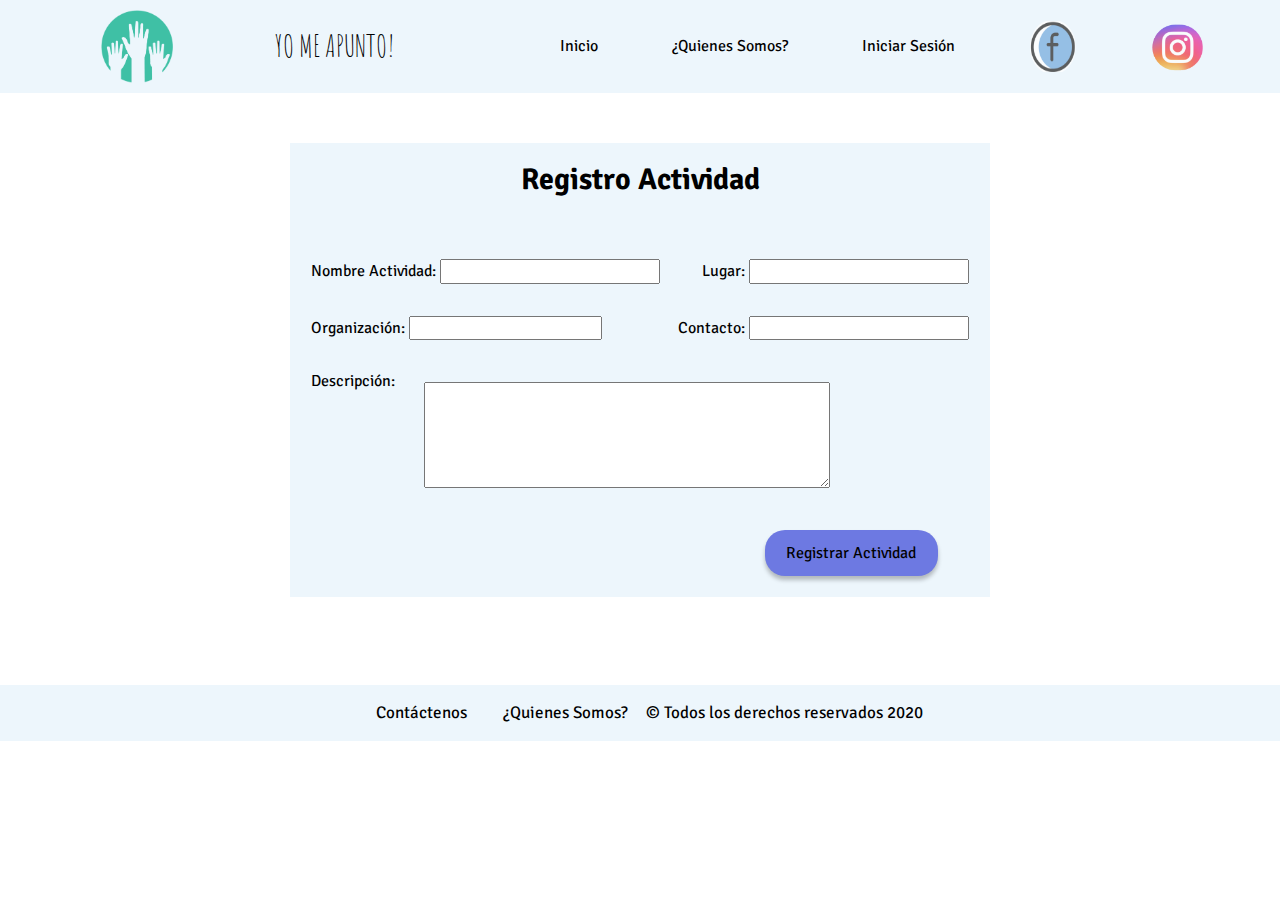
==== commit cbda5222: "footer y header igual para todos" ====
--- a/HTML/actividad.html
+++ b/HTML/actividad.html
@@ -4,11 +4,11 @@
 <head>
     <meta charset="UTF-8">
     <meta name="viewport" content="width=device-width, initial-scale=1.0">
+    <link rel="stylesheet" href="../CSS/normalize.css">
+    <link rel="stylesheet" href="../CSS/Styles.css">
     <link href="https://fonts.googleapis.com/css2?family=Amatic+SC&display=swap" rel="stylesheet">
     <link href="https://fonts.googleapis.com/css2?family=Signika+Negative&display=swap" rel="stylesheet">
-    <link rel="stylesheet" href="../CSS/normalize.css">
 
-    <link rel="stylesheet" href="../CSS/Styles.css">
 
 
     <script src="../JS/jquery-3.5.1.min.js"></script>
@@ -30,9 +30,9 @@
                 <a href="index.html"> YO ME APUNTO!</a>
             </section>
             <section class="main__nav--right">
-                
-                    <a href="index.html">Inicio </a>
-                
+
+                <a href="index.html">Inicio </a>
+
                 <a href="contacto.html"> ¿Quienes Somos? </a>
                 <a id="userName" href="login.html">Iniciar Sesión </a>
                 <img class="flex-fbIcon hvr-float-shadow" width="48 px" height="51 px" src="../Images/FB_Icon.png"
@@ -72,13 +72,15 @@
             </div>
         </form>
     </section>
+
+    <footer>
+        <a href="#"> Contáctenos</a>
+        <a href="contacto.html">¿Quienes Somos? </a>
+        <p> © Todos los derechos reservados 2020 </p>
+    </footer>
 </body>
 
 
-<footer>
-    <p> <a href="#"> Contáctenos</a></p>
-    <p> <a href="contacto.html">¿Quienes Somos? </a> </p>
-    <p> © Todos los derechos reservados 2020 </p>
-</footer>
+
 
 </html>--- a/CSS/Styles.css
+++ b/CSS/Styles.css
@@ -1,55 +1,216 @@
 /* tipo le letra */
 /*  nav principal */
-.main__nav { margin: 0px; background-color: #EDF6FC; font-family: "Amatic SC", cursive; font-size: 30px; display: -webkit-box; display: -ms-flexbox; display: flex; -ms-flex-pack: distribute; justify-content: space-around; -webkit-box-align: center; -ms-flex-align: center; align-items: center; }
-
-.main__nav .flex-image { -webkit-box-pack: start; -ms-flex-pack: start; justify-content: flex-start; margin: 10px; }
-
-.main__nav .main__nav--left { display: -webkit-box; display: -ms-flexbox; display: flex; -webkit-box-align: center; -ms-flex-align: center; align-items: center; -webkit-box-pack: space-evenly; -ms-flex-pack: space-evenly; justify-content: space-evenly; width: 38%; }
-
-.main__nav .main__nav--left a:hover { -webkit-transform: scale(1.1); transform: scale(1.1); }
-
-.main__nav .main__nav--right { display: -webkit-box; display: -ms-flexbox; display: flex; -webkit-box-pack: space-evenly; -ms-flex-pack: space-evenly; justify-content: space-evenly; width: 62%; font-size: 16px; font-family: "Signika Negative", sans-serif; -webkit-box-align: center; -ms-flex-align: center; align-items: center; }
-
-.main__nav .main__nav--right a:hover { -webkit-transform: scale(1.06); transform: scale(1.06); }
-
-.main__nav a { text-decoration: none; color: black; text-align: center; }
-
-.activity { background: #EDF6FC; margin: auto; margin-top: 50px; width: 700px; }
-
-.activity .activity__tittle { display: -webkit-box; display: -ms-flexbox; display: flex; -webkit-box-pack: center; -ms-flex-pack: center; justify-content: center; font-size: 30px; font-family: "Signika Negative", sans-serif; padding-top: 20px; }
-
-.activity .activity__attribute { padding: 3%; display: -webkit-box; display: -ms-flexbox; display: flex; -webkit-box-pack: justify; -ms-flex-pack: justify; justify-content: space-between; -ms-flex-wrap: wrap; flex-wrap: wrap; }
-
-.activity .activity__attribute p { font-family: "Signika Negative", sans-serif; }
-
-.activity .activity__attribute .attribute__organization { width: 185px; }
-
-.activity .activity__attribute .attribute__description { margin-top: -25px; margin-left: 3cm; width: 400px; height: 100px; }
-
-.activity .activity__attribute .button { font-family: "Signika Negative", sans-serif; background: #6D79E2; margin-left: 80px; width: 173px; height: 46px; -webkit-box-shadow: 0px 4px 4px rgba(0, 0, 0, 0.25); box-shadow: 0px 4px 4px rgba(0, 0, 0, 0.25); border-radius: 20px; border: 0; outline: none; margin-top: 10mm; margin-left: 12cm; }
-
-@media only screen and (max-width: 680px) { .activity { width: 92%; }
-  .activity .activity__attribute .attribute__description { width: 92%; } }
-
-@media only screen and (max-width: 680px) { .activity { width: 92%; }
-  .activity .activity__attribute .button { margin-left: 6cm; } }
-
-h2 { text-align: center; font-family: "Signika Negative", sans-serif; }
-
-article { background: #EDF6FC; width: 515px; margin: auto; margin-bottom: 30px; }
-
-article p { padding: 10px; display: inline-block; width: 200px; font-family: "Signika Negative", sans-serif; text-align: justify; font-weight: bold; margin-left: 20px; margin-right: 10px; }
-
-@media only screen and (max-width: 680px) { article { width: 92%; }
-  article p { width: 92%; } }
-
-footer { display: -webkit-box; display: -ms-flexbox; display: flex; -webkit-box-pack: center; -ms-flex-pack: center; justify-content: center; font-size: 17px; font-family: "Signika Negative", sans-serif; background: #EDF6FC; position: absolute; right: 0; bottom: 0; left: 0; width: 100%; -webkit-box-align: center; -ms-flex-align: center; align-items: center; }
-
-footer p { margin: 18px; }
-
-footer p a { text-decoration: none; color: black; }
-
-footer p:hover { -webkit-transform: scale(1.05); transform: scale(1.05); }
+.main__nav {
+  margin: 0px;
+  background-color: #EDF6FC;
+  font-family: "Amatic SC", cursive;
+  font-size: 30px;
+  display: -webkit-box;
+  display: -ms-flexbox;
+  display: flex;
+  -ms-flex-pack: distribute;
+      justify-content: space-around;
+  -webkit-box-align: center;
+      -ms-flex-align: center;
+          align-items: center;
+}
+
+.main__nav .flex-image {
+  -webkit-box-pack: start;
+      -ms-flex-pack: start;
+          justify-content: flex-start;
+  margin: 10px;
+}
+
+.main__nav .main__nav--left {
+  display: -webkit-box;
+  display: -ms-flexbox;
+  display: flex;
+  -webkit-box-align: center;
+      -ms-flex-align: center;
+          align-items: center;
+  -webkit-box-pack: space-evenly;
+      -ms-flex-pack: space-evenly;
+          justify-content: space-evenly;
+  width: 38%;
+}
+
+.main__nav .main__nav--left a:hover {
+  -webkit-transform: scale(1.1);
+          transform: scale(1.1);
+}
+
+.main__nav .main__nav--right {
+  display: -webkit-box;
+  display: -ms-flexbox;
+  display: flex;
+  -webkit-box-pack: space-evenly;
+      -ms-flex-pack: space-evenly;
+          justify-content: space-evenly;
+  width: 62%;
+  font-size: 16px;
+  font-family: "Signika Negative", sans-serif;
+  -webkit-box-align: center;
+      -ms-flex-align: center;
+          align-items: center;
+}
+
+.main__nav .main__nav--right a:hover {
+  -webkit-transform: scale(1.06);
+          transform: scale(1.06);
+  text-decoration: underline;
+}
+
+.main__nav a {
+  text-decoration: none;
+  color: black;
+  text-align: center;
+}
+
+.activity {
+  background: #EDF6FC;
+  margin: auto;
+  margin-top: 50px;
+  width: 700px;
+}
+
+.activity .activity__tittle {
+  display: -webkit-box;
+  display: -ms-flexbox;
+  display: flex;
+  -webkit-box-pack: center;
+      -ms-flex-pack: center;
+          justify-content: center;
+  font-size: 30px;
+  font-family: "Signika Negative", sans-serif;
+  padding-top: 20px;
+}
+
+.activity .activity__attribute {
+  padding: 3%;
+  display: -webkit-box;
+  display: -ms-flexbox;
+  display: flex;
+  -webkit-box-pack: justify;
+      -ms-flex-pack: justify;
+          justify-content: space-between;
+  -ms-flex-wrap: wrap;
+      flex-wrap: wrap;
+}
+
+.activity .activity__attribute p {
+  font-family: "Signika Negative", sans-serif;
+}
+
+.activity .activity__attribute .attribute__organization {
+  width: 185px;
+}
+
+.activity .activity__attribute .attribute__description {
+  margin-top: -25px;
+  margin-left: 3cm;
+  width: 400px;
+  height: 100px;
+}
+
+.activity .activity__attribute .button {
+  font-family: "Signika Negative", sans-serif;
+  background: #6D79E2;
+  margin-left: 80px;
+  width: 173px;
+  height: 46px;
+  -webkit-box-shadow: 0px 4px 4px rgba(0, 0, 0, 0.25);
+          box-shadow: 0px 4px 4px rgba(0, 0, 0, 0.25);
+  border-radius: 20px;
+  border: 0;
+  outline: none;
+  margin-top: 10mm;
+  margin-left: 12cm;
+}
+
+@media only screen and (max-width: 680px) {
+  .activity {
+    width: 92%;
+  }
+  .activity .activity__attribute .attribute__description {
+    width: 92%;
+  }
+}
+
+@media only screen and (max-width: 680px) {
+  .activity {
+    width: 92%;
+  }
+  .activity .activity__attribute .button {
+    margin-left: 6cm;
+  }
+}
+
+h2 {
+  text-align: center;
+  font-family: "Signika Negative", sans-serif;
+}
+
+article {
+  background: #EDF6FC;
+  width: 515px;
+  margin: auto;
+  margin-bottom: 30px;
+}
+
+article p {
+  padding: 10px;
+  display: inline-block;
+  width: 200px;
+  font-family: "Signika Negative", sans-serif;
+  text-align: justify;
+  font-weight: bold;
+  margin-left: 20px;
+  margin-right: 10px;
+}
+
+@media only screen and (max-width: 680px) {
+  article {
+    width: 92%;
+  }
+  article p {
+    width: 92%;
+  }
+}
+
+footer {
+  display: -webkit-box;
+  display: -ms-flexbox;
+  display: flex;
+  -webkit-box-pack: center;
+      -ms-flex-pack: center;
+          justify-content: center;
+  -ms-flex-wrap: wrap;
+      flex-wrap: wrap;
+  font-size: 17px;
+  font-family: "Signika Negative", sans-serif;
+  background: #EDF6FC;
+  position: absolute;
+  right: 0;
+  bottom: 0;
+  left: 0;
+  width: 100%;
+  -webkit-box-align: center;
+      -ms-flex-align: center;
+          align-items: center;
+}
+
+footer a {
+  margin: 18px;
+  text-decoration: none;
+  color: black;
+}
+
+footer a:hover {
+  -webkit-transform: scale(1.04);
+          transform: scale(1.04);
+  text-decoration: underline;
+}
 
 /*
 #footerHome{
@@ -73,137 +234,518 @@
 home  
 */
 /*  Es una funcion para los botones*/
-/* #headerHome{ background-image:url(/Images/acti1.jpeg);   text-align:center; margin:30px; padding:40px; background-size: cover; background-position:top;  height:100px; }*/
-#filter__boton { background-color: #DCE2FC; margin-left: 30px; cursor: pointer; -webkit-transform: scale(1.1); transform: scale(1.1); width: 100px; font-family: 'Signika Negative', sans-serif; background: #6CCCFA; color: black; font-size: 14px; border: 1px solid #6CCCFA; -webkit-box-sizing: border-box; box-sizing: border-box; border-radius: 20px; }
-
-#activities { display: -webkit-box; display: -ms-flexbox; display: flex; -ms-flex-wrap: wrap; flex-wrap: wrap; margin-bottom: 20px; }
-
-#activities .activity { background: #EDF6FC; width: 600px; margin: auto; padding: 5px; border: 1px solid #9495FF; margin-top: 20px; }
-
-#activities .activity img { width: 40%; height: 50%; -webkit-transform: scale(1.2); transform: scale(1.2); margin-left: 30%; margin-top: 30px; }
-
-#activities .activity p { display: -webkit-box; display: -ms-flexbox; display: flex; width: 240px; -webkit-box-align: center; -ms-flex-align: center; align-items: center; }
-
-#activities .activity .activity__botton { font-family: 'Signika Negative', sans-serif; background: #6CCCFA; color: black; font-size: 14px; border: 1px solid #6CCCFA; -webkit-box-sizing: border-box; box-sizing: border-box; border-radius: 20px; text-align: center; cursor: pointer; height: 40px; margin-top: 40px; width: 140px; margin-left: 34%; }
-
-#activities .activity__container:hover { -webkit-transform: scale(1.01); transform: scale(1.01); }
-
-@media only screen and (max-width: 680px) { #home__container .activity__container { width: 92%; } }
+/*
+#headerHome{
+  background-image:url(/Images/acti1.jpeg);  
+    text-align:center;
+    margin:30px;
+    padding:40px;
+    background-size: cover;
+    background-position:top; 
+      height:100px;
+  }*/
+#filter__boton {
+  background-color: #DCE2FC;
+  margin-left: 30px;
+  cursor: pointer;
+  -webkit-transform: scale(1.1);
+          transform: scale(1.1);
+  width: 100px;
+  font-family: 'Signika Negative', sans-serif;
+  background: #6CCCFA;
+  color: black;
+  font-size: 14px;
+  border: 1px solid #6CCCFA;
+  -webkit-box-sizing: border-box;
+          box-sizing: border-box;
+  border-radius: 20px;
+  outline: none;
+}
+
+#activities {
+  display: -webkit-box;
+  display: -ms-flexbox;
+  display: flex;
+  -ms-flex-wrap: wrap;
+      flex-wrap: wrap;
+  margin-bottom: 20px;
+}
+
+#activities .activity {
+  background: #EDF6FC;
+  width: 600px;
+  margin: auto;
+  padding: 5px;
+  border: 1px solid #9495FF;
+  margin-top: 20px;
+}
+
+#activities .activity img {
+  width: 40%;
+  height: 50%;
+  -webkit-transform: scale(1.2);
+          transform: scale(1.2);
+  margin-left: 30%;
+  margin-top: 30px;
+}
+
+#activities .activity p {
+  display: -webkit-box;
+  display: -ms-flexbox;
+  display: flex;
+  width: 240px;
+  -webkit-box-align: center;
+      -ms-flex-align: center;
+          align-items: center;
+}
+
+#activities .activity .activity__botton {
+  font-family: 'Signika Negative', sans-serif;
+  background: #6CCCFA;
+  color: black;
+  font-size: 14px;
+  border: 1px solid #6CCCFA;
+  -webkit-box-sizing: border-box;
+          box-sizing: border-box;
+  border-radius: 20px;
+  outline: none;
+  text-align: center;
+  cursor: pointer;
+  height: 40px;
+  margin-top: 40px;
+  width: 140px;
+  margin-left: 34%;
+}
+
+#activities .activity__container:hover {
+  -webkit-transform: scale(1.01);
+          transform: scale(1.01);
+}
+
+@media only screen and (max-width: 680px) {
+  #home__container .activity__container {
+    width: 92%;
+  }
+}
 
 /* ------------------------- */
 /* POPUP */
 /* ------------------------- */
-.overlay { background: rgba(0, 0, 0, 0.3); position: fixed; top: 0; bottom: 0; left: 0; right: 0; -webkit-box-align: center; -ms-flex-align: center; align-items: center; -webkit-box-pack: center; -ms-flex-pack: center; justify-content: center; display: -webkit-box; display: -ms-flexbox; display: flex; visibility: hidden; }
-
-.overlay.active { visibility: visible; }
-
-.popup { background: #F8F8F8; -webkit-box-shadow: 0px 0px 5px 0px rgba(0, 0, 0, 0.3); box-shadow: 0px 0px 5px 0px rgba(0, 0, 0, 0.3); border-radius: 3px; font-family: 'Montserrat', sans-serif; padding: 20px; text-align: center; width: 600px; -webkit-transition: .3s ease all; transition: .3s ease all; -webkit-transform: scale(0.7); transform: scale(0.7); opacity: 0; }
-
-.popup .btn-cerrar-popup { font-size: 16px; line-height: 16px; display: block; text-align: right; -webkit-transition: .3s ease all; transition: .3s ease all; color: #BBBBBB; }
-
-.popup .btn-cerrar-popup:hover { color: #000; }
-
-.popup h3 { font-family: "Amatic SC", cursive; font-size: 36px; font-weight: 600; margin-bottom: 10px; opacity: 0; }
-
-.popup h4 { font-family: "Signika Negative", sans-serif; font-size: 26px; font-weight: 300; margin-bottom: 40px; opacity: 0; }
-
-.popup form .contenedor-inputs { opacity: 0; }
-
-.popup form .contenedor-inputs input { width: 100%; margin-bottom: 20px; height: 52px; font-size: 18px; line-height: 52px; text-align: center; border: 1px solid #BBBBBB; }
-
-.popup form .btn-submit { padding: 0 20px; height: 40px; line-height: 40px; border: none; color: #fff; background: #5E7DE3; border-radius: 3px; font-family: 'Montserrat', sans-serif; font-size: 16px; cursor: pointer; -webkit-transition: .3s ease all; transition: .3s ease all; }
-
-.popup form .btn-submit:hover { background: rgba(94, 125, 227, 0.9); }
+.overlay {
+  background: rgba(0, 0, 0, 0.3);
+  position: fixed;
+  top: 0;
+  bottom: 0;
+  left: 0;
+  right: 0;
+  -webkit-box-align: center;
+      -ms-flex-align: center;
+          align-items: center;
+  -webkit-box-pack: center;
+      -ms-flex-pack: center;
+          justify-content: center;
+  display: -webkit-box;
+  display: -ms-flexbox;
+  display: flex;
+  visibility: hidden;
+}
+
+.overlay.active {
+  visibility: visible;
+}
+
+.popup {
+  background: #F8F8F8;
+  -webkit-box-shadow: 0px 0px 5px 0px rgba(0, 0, 0, 0.3);
+          box-shadow: 0px 0px 5px 0px rgba(0, 0, 0, 0.3);
+  border-radius: 3px;
+  font-family: 'Montserrat', sans-serif;
+  padding: 20px;
+  text-align: center;
+  width: 600px;
+  -webkit-transition: .3s ease all;
+  transition: .3s ease all;
+  -webkit-transform: scale(0.7);
+          transform: scale(0.7);
+  opacity: 0;
+}
+
+.popup .btn-cerrar-popup {
+  font-size: 16px;
+  line-height: 16px;
+  display: block;
+  text-align: right;
+  -webkit-transition: .3s ease all;
+  transition: .3s ease all;
+  color: #BBBBBB;
+}
+
+.popup .btn-cerrar-popup:hover {
+  color: #000;
+}
+
+.popup h3 {
+  font-family: "Amatic SC", cursive;
+  font-size: 36px;
+  font-weight: 600;
+  margin-bottom: 10px;
+  opacity: 0;
+}
+
+.popup h4 {
+  font-family: "Signika Negative", sans-serif;
+  font-size: 26px;
+  font-weight: 300;
+  margin-bottom: 40px;
+  opacity: 0;
+}
+
+.popup form .contenedor-inputs {
+  opacity: 0;
+}
+
+.popup form .contenedor-inputs input {
+  width: 100%;
+  margin-bottom: 20px;
+  height: 52px;
+  font-size: 18px;
+  line-height: 52px;
+  text-align: center;
+  border: 1px solid #BBBBBB;
+}
+
+.popup form .btn-submit {
+  padding: 0 20px;
+  height: 40px;
+  line-height: 40px;
+  border: none;
+  color: #fff;
+  background: #5E7DE3;
+  border-radius: 3px;
+  font-family: 'Montserrat', sans-serif;
+  font-size: 16px;
+  cursor: pointer;
+  -webkit-transition: .3s ease all;
+  transition: .3s ease all;
+}
+
+.popup form .btn-submit:hover {
+  background: rgba(94, 125, 227, 0.9);
+}
 
 /* ------------------------- */
 /* ANIMACIONES */
 /* ------------------------- */
-.popup.active { -webkit-transform: scale(1); transform: scale(1); opacity: 1; }
-
-.popup.active h3 { -webkit-animation: entradaTitulo .8s ease .5s forwards; animation: entradaTitulo .8s ease .5s forwards; }
-
-.popup.active h4 { -webkit-animation: entradaSubtitulo .8s ease .5s forwards; animation: entradaSubtitulo .8s ease .5s forwards; }
-
-.popup.active .contenedor-inputs { -webkit-animation: entradaInputs 1s linear 1s forwards; animation: entradaInputs 1s linear 1s forwards; }
-
-@-webkit-keyframes entradaTitulo { from { opacity: 0;
+.popup.active {
+  -webkit-transform: scale(1);
+          transform: scale(1);
+  opacity: 1;
+}
+
+.popup.active h3 {
+  -webkit-animation: entradaTitulo .8s ease .5s forwards;
+          animation: entradaTitulo .8s ease .5s forwards;
+}
+
+.popup.active h4 {
+  -webkit-animation: entradaSubtitulo .8s ease .5s forwards;
+          animation: entradaSubtitulo .8s ease .5s forwards;
+}
+
+.popup.active .contenedor-inputs {
+  -webkit-animation: entradaInputs 1s linear 1s forwards;
+          animation: entradaInputs 1s linear 1s forwards;
+}
+
+@-webkit-keyframes entradaTitulo {
+  from {
+    opacity: 0;
     -webkit-transform: translateY(-25px);
-            transform: translateY(-25px); }
-  to { -webkit-transform: translateY(0); transform: translateY(0);
-    opacity: 1; } }
-
-@keyframes entradaTitulo { from { opacity: 0;
+            transform: translateY(-25px);
+  }
+  to {
+    -webkit-transform: translateY(0);
+            transform: translateY(0);
+    opacity: 1;
+  }
+}
+
+@keyframes entradaTitulo {
+  from {
+    opacity: 0;
     -webkit-transform: translateY(-25px);
-            transform: translateY(-25px); }
-  to { -webkit-transform: translateY(0); transform: translateY(0);
-    opacity: 1; } }
-
-@-webkit-keyframes entradaSubtitulo { from { opacity: 0;
+            transform: translateY(-25px);
+  }
+  to {
+    -webkit-transform: translateY(0);
+            transform: translateY(0);
+    opacity: 1;
+  }
+}
+
+@-webkit-keyframes entradaSubtitulo {
+  from {
+    opacity: 0;
     -webkit-transform: translateY(25px);
-            transform: translateY(25px); }
-  to { -webkit-transform: translateY(0); transform: translateY(0);
-    opacity: 1; } }
-
-@keyframes entradaSubtitulo { from { opacity: 0;
+            transform: translateY(25px);
+  }
+  to {
+    -webkit-transform: translateY(0);
+            transform: translateY(0);
+    opacity: 1;
+  }
+}
+
+@keyframes entradaSubtitulo {
+  from {
+    opacity: 0;
     -webkit-transform: translateY(25px);
-            transform: translateY(25px); }
-  to { -webkit-transform: translateY(0); transform: translateY(0);
-    opacity: 1; } }
-
-@-webkit-keyframes entradaInputs { from { opacity: 0; }
-  to { opacity: 1; } }
-
-@keyframes entradaInputs { from { opacity: 0; }
-  to { opacity: 1; } }
-
-.login { width: 450px; margin: auto; margin-top: 100px; font-family: "Signika Negative", sans-serif; }
-
-.login .login__container { background: #EDF6FC; padding: 4%; text-align: center; -webkit-box-shadow: 0 0 20px 0 rgba(0, 0, 0, 0.2), 0 5px 5px 0 rgba(0, 0, 0, 0.24); box-shadow: 0 0 20px 0 rgba(0, 0, 0, 0.2), 0 5px 5px 0 rgba(0, 0, 0, 0.24); margin-bottom: 20px; }
-
-.login .login__container .form__group { display: -webkit-box; display: -ms-flexbox; display: flex; -webkit-box-pack: start; -ms-flex-pack: start; justify-content: flex-start; background: none; -webkit-box-align: center; -ms-flex-align: center; align-items: center; }
-
-.login .login__container .form__group label { width: 30%; }
-
-.login .login__container .form__group input { border: 0; margin: 12px 0 12px; padding: 5px; -webkit-box-sizing: border-box; box-sizing: border-box; -webkit-box-shadow: 0px 4px 4px rgba(0, 0, 0, 0.25); box-shadow: 0px 4px 4px rgba(0, 0, 0, 0.25); }
-
-.login .login__container button { background: #6D79E2; width: 38%; padding: 3%; color: black; border: 1px solid #000000; -webkit-box-sizing: border-box; box-sizing: border-box; border-radius: 20px; position: relative; bottom: -19px; left: 4px; border: 0; outline: none; cursor: pointer; }
-
-.login .login__container .login__title { -webkit-transform: translate(0px, -20px); transform: translate(0px, -20px); font-size: 19px; }
-
-.login .login__form { padding: 3%; }
-
-.login .message { padding: 6%; }
-
-@media only screen and (max-width: 530px) { .login { width: 92%; -webkit-box-align: center; -ms-flex-align: center; align-items: center; } }
-
-.signinBox__form-tittle { display: -webkit-box; display: -ms-flexbox; display: flex; -webkit-box-pack: center; -ms-flex-pack: center; justify-content: center; font-size: 30px; font-family: "Signika Negative", sans-serif; padding-top: 20px; }
-
-.signinBox { width: 600px; margin: auto; margin-top: 7%; background-color: #EDF6FC; }
-
-.signinBox .singinBox__form { padding: 3%; display: -webkit-box; display: -ms-flexbox; display: flex; -webkit-box-pack: justify; -ms-flex-pack: justify; justify-content: space-between; -ms-flex-wrap: wrap; flex-wrap: wrap; }
-
-.signinBox .singinBox__form p { font-family: "Signika Negative", sans-serif; }
-
-.signinBox .singinBox__form .singin__form-password { padding-top: 50px; margin: auto; }
-
-.signinBox .singinBox__form .singin_form-confirm_password { padding-top: 20px; padding-bottom: 20px; }
-
-.signinBox .singinBox__form .signIn__Button { font-family: "Signika Negative", sans-serif; background-color: #6D79E2; margin-left: 80px; width: 173px; height: 46px; -webkit-box-shadow: 0px 4px 4px rgba(0, 0, 0, 0.25); box-shadow: 0px 4px 4px rgba(0, 0, 0, 0.25); border-radius: 20px; border: 0; outline: none; }
-
-.form-text { margin-left: 300px; }
-
-.footer { margin-top: 50cm; }
-
-@media only screen and (max-width: 680px) { .signinBox { width: auto; } }
+            transform: translateY(25px);
+  }
+  to {
+    -webkit-transform: translateY(0);
+            transform: translateY(0);
+    opacity: 1;
+  }
+}
+
+@-webkit-keyframes entradaInputs {
+  from {
+    opacity: 0;
+  }
+  to {
+    opacity: 1;
+  }
+}
+
+@keyframes entradaInputs {
+  from {
+    opacity: 0;
+  }
+  to {
+    opacity: 1;
+  }
+}
+
+/*Flecha para hacer la pagina hacia arriba*/
+.ir-arriba {
+  display: none;
+  background-repeat: no-repeat;
+  font-size: 20px;
+  color: #9495FF;
+  cursor: pointer;
+  position: fixed;
+  bottom: 10px;
+  right: 10px;
+  z-index: 2;
+}
+
+.login {
+  width: 450px;
+  margin: auto;
+  margin-top: 100px;
+  font-family: "Signika Negative", sans-serif;
+}
+
+.login .login__container {
+  background: #EDF6FC;
+  padding: 4%;
+  text-align: center;
+  -webkit-box-shadow: 0 0 20px 0 rgba(0, 0, 0, 0.2), 0 5px 5px 0 rgba(0, 0, 0, 0.24);
+          box-shadow: 0 0 20px 0 rgba(0, 0, 0, 0.2), 0 5px 5px 0 rgba(0, 0, 0, 0.24);
+  margin-bottom: 20px;
+}
+
+.login .login__container .form__group {
+  display: -webkit-box;
+  display: -ms-flexbox;
+  display: flex;
+  -webkit-box-pack: start;
+      -ms-flex-pack: start;
+          justify-content: flex-start;
+  background: none;
+  -webkit-box-align: center;
+      -ms-flex-align: center;
+          align-items: center;
+}
+
+.login .login__container .form__group label {
+  width: 30%;
+}
+
+.login .login__container .form__group input {
+  border: 0;
+  margin: 12px 0 12px;
+  padding: 5px;
+  -webkit-box-sizing: border-box;
+          box-sizing: border-box;
+  -webkit-box-shadow: 0px 4px 4px rgba(0, 0, 0, 0.25);
+          box-shadow: 0px 4px 4px rgba(0, 0, 0, 0.25);
+}
+
+.login .login__container button {
+  background: #6D79E2;
+  width: 38%;
+  padding: 3%;
+  color: black;
+  border: 1px solid #000000;
+  -webkit-box-sizing: border-box;
+          box-sizing: border-box;
+  border-radius: 20px;
+  position: relative;
+  bottom: -19px;
+  left: 4px;
+  border: 0;
+  outline: none;
+  cursor: pointer;
+}
+
+.login .login__container .login__title {
+  -webkit-transform: translate(0px, -20px);
+          transform: translate(0px, -20px);
+  font-size: 19px;
+}
+
+.login .login__form {
+  padding: 3%;
+}
+
+.login .message {
+  padding: 6%;
+}
+
+@media only screen and (max-width: 530px) {
+  .login {
+    width: 92%;
+    -webkit-box-align: center;
+        -ms-flex-align: center;
+            align-items: center;
+  }
+}
+
+.signinBox__form-tittle {
+  display: -webkit-box;
+  display: -ms-flexbox;
+  display: flex;
+  -webkit-box-pack: center;
+      -ms-flex-pack: center;
+          justify-content: center;
+  font-size: 30px;
+  font-family: "Signika Negative", sans-serif;
+  padding-top: 20px;
+}
+
+.signinBox {
+  width: 600px;
+  margin: auto;
+  margin-top: 7%;
+  background-color: #EDF6FC;
+}
+
+.signinBox .singinBox__form {
+  padding: 3%;
+  display: -webkit-box;
+  display: -ms-flexbox;
+  display: flex;
+  -webkit-box-pack: justify;
+      -ms-flex-pack: justify;
+          justify-content: space-between;
+  -ms-flex-wrap: wrap;
+      flex-wrap: wrap;
+}
+
+.signinBox .singinBox__form p {
+  font-family: "Signika Negative", sans-serif;
+}
+
+.signinBox .singinBox__form .singin__form-password {
+  padding-top: 50px;
+  margin: auto;
+}
+
+.signinBox .singinBox__form .singin_form-confirm_password {
+  padding-top: 20px;
+  padding-bottom: 20px;
+}
+
+.signinBox .singinBox__form .signIn__Button {
+  font-family: "Signika Negative", sans-serif;
+  background-color: #6D79E2;
+  margin-left: 80px;
+  width: 173px;
+  height: 46px;
+  -webkit-box-shadow: 0px 4px 4px rgba(0, 0, 0, 0.25);
+          box-shadow: 0px 4px 4px rgba(0, 0, 0, 0.25);
+  border-radius: 20px;
+  border: 0;
+  outline: none;
+}
+
+.form-text {
+  margin-left: 300px;
+}
+
+.footer {
+  margin-top: 50cm;
+}
+
+@media only screen and (max-width: 680px) {
+  .signinBox {
+    width: auto;
+  }
+}
 
 /* Float Shadow */
-.hvr-float-shadow { display: inline-block; vertical-align: middle; -webkit-transform: perspective(1px) translateZ(0); transform: perspective(1px) translateZ(0); -webkit-box-shadow: 0 0 1px rgba(0, 0, 0, 0); box-shadow: 0 0 1px rgba(0, 0, 0, 0); position: relative; -webkit-transition-duration: 0.3s; transition-duration: 0.3s; -webkit-transition-property: transform; -webkit-transition-property: -webkit-transform; transition-property: -webkit-transform; transition-property: transform; transition-property: transform, -webkit-transform; }
-
-.hvr-float-shadow:before { pointer-events: none; position: absolute; z-index: -1; content: ''; top: 100%; left: 5%; height: 10px; width: 90%; opacity: 0; background: radial-gradient(ellipse at center, rgba(0, 0, 0, 0.35) 0%, rgba(0, 0, 0, 0) 80%); /* W3C */ -webkit-transition-duration: 0.3s; transition-duration: 0.3s; -webkit-transition-property: transform, opacity; -webkit-transition-property: opacity, -webkit-transform; transition-property: opacity, -webkit-transform; transition-property: transform, opacity; transition-property: transform, opacity, -webkit-transform; }
-
-.hvr-float-shadow:hover, .hvr-float-shadow:focus, .hvr-float-shadow:active { -webkit-transform: translateY(-5px); transform: translateY(-5px); /* move the element up by 5px */ }
-
-.hvr-float-shadow:hover:before, .hvr-float-shadow:focus:before, .hvr-float-shadow:active:before { opacity: 1; -webkit-transform: translateY(5px); transform: translateY(5px); /* move the element down by 5px (it will stay in place because it's attached to the element that also moves up 5px) */ }
+.hvr-float-shadow {
+  display: inline-block;
+  vertical-align: middle;
+  -webkit-transform: perspective(1px) translateZ(0);
+  transform: perspective(1px) translateZ(0);
+  -webkit-box-shadow: 0 0 1px rgba(0, 0, 0, 0);
+          box-shadow: 0 0 1px rgba(0, 0, 0, 0);
+  position: relative;
+  -webkit-transition-duration: 0.3s;
+  transition-duration: 0.3s;
+  -webkit-transition-property: transform;
+  -webkit-transition-property: -webkit-transform;
+  transition-property: -webkit-transform;
+  transition-property: transform;
+  transition-property: transform, -webkit-transform;
+}
+
+.hvr-float-shadow:before {
+  pointer-events: none;
+  position: absolute;
+  z-index: -1;
+  content: '';
+  top: 100%;
+  left: 5%;
+  height: 10px;
+  width: 90%;
+  opacity: 0;
+  background: radial-gradient(ellipse at center, rgba(0, 0, 0, 0.35) 0%, rgba(0, 0, 0, 0) 80%);
+  /* W3C */
+  -webkit-transition-duration: 0.3s;
+  transition-duration: 0.3s;
+  -webkit-transition-property: transform, opacity;
+  -webkit-transition-property: opacity, -webkit-transform;
+  transition-property: opacity, -webkit-transform;
+  transition-property: transform, opacity;
+  transition-property: transform, opacity, -webkit-transform;
+}
+
+.hvr-float-shadow:hover, .hvr-float-shadow:focus, .hvr-float-shadow:active {
+  -webkit-transform: translateY(-5px);
+  transform: translateY(-5px);
+  /* move the element up by 5px */
+}
+
+.hvr-float-shadow:hover:before, .hvr-float-shadow:focus:before, .hvr-float-shadow:active:before {
+  opacity: 1;
+  -webkit-transform: translateY(5px);
+  transform: translateY(5px);
+  /* move the element down by 5px (it will stay in place because it's attached to the element that also moves up 5px) */
+}
 
 /*body {
 	align-items: center;
@@ -212,21 +754,76 @@
 	height: 50%;
 
 }*/
-@-webkit-keyframes scroll { 0% { -webkit-transform: translateX(0); transform: translateX(0); }
-  100% { -webkit-transform: translateX(calc(-200px *3)); transform: translateX(calc(-200px *3)); } }
-@keyframes scroll { 0% { -webkit-transform: translateX(0); transform: translateX(0); }
-  100% { -webkit-transform: translateX(calc(-200px *3)); transform: translateX(calc(-200px *3)); } }
-
-.slider { -webkit-box-shadow: 0 10px 20px -5px rgba(0, 0, 0, 0.125); box-shadow: 0 10px 20px -5px rgba(0, 0, 0, 0.125); height: 300px; margin: auto; margin-bottom: 50px; overflow: hidden; position: relative; width: 100%; }
-
-.slider::before, .slider::after { content: ""; height: 100px; position: absolute; width: 200px; z-index: 2; }
-
-.slider::after { right: 0; top: 0; -webkit-transform: rotateZ(180deg); transform: rotateZ(180deg); }
-
-.slider::before { left: 0; top: 0; }
-
-.slider .slide-track { -webkit-animation: scroll 10s linear infinite; animation: scroll 10s linear infinite; display: -webkit-box; display: -ms-flexbox; display: flex; width: calc(350px * 6); }
-
-.slider .slide { margin-left: 50px; height: 500px; width: 550px; }
-
-body { position: relative; margin: 0; padding-bottom: 9rem; }
+@-webkit-keyframes scroll {
+  0% {
+    -webkit-transform: translateX(0);
+            transform: translateX(0);
+  }
+  100% {
+    -webkit-transform: translateX(calc(-200px *3));
+            transform: translateX(calc(-200px *3));
+  }
+}
+@keyframes scroll {
+  0% {
+    -webkit-transform: translateX(0);
+            transform: translateX(0);
+  }
+  100% {
+    -webkit-transform: translateX(calc(-200px *3));
+            transform: translateX(calc(-200px *3));
+  }
+}
+
+.slider {
+  -webkit-box-shadow: 0 10px 20px -5px rgba(0, 0, 0, 0.125);
+          box-shadow: 0 10px 20px -5px rgba(0, 0, 0, 0.125);
+  height: 300px;
+  margin: auto;
+  margin-bottom: 50px;
+  overflow: hidden;
+  position: relative;
+  width: 100%;
+}
+
+.slider::before, .slider::after {
+  content: "";
+  height: 100px;
+  position: absolute;
+  width: 200px;
+  z-index: 2;
+}
+
+.slider::after {
+  right: 0;
+  top: 0;
+  -webkit-transform: rotateZ(180deg);
+          transform: rotateZ(180deg);
+}
+
+.slider::before {
+  left: 0;
+  top: 0;
+}
+
+.slider .slide-track {
+  -webkit-animation: scroll 10s linear infinite;
+          animation: scroll 10s linear infinite;
+  display: -webkit-box;
+  display: -ms-flexbox;
+  display: flex;
+  width: calc(350px * 6);
+}
+
+.slider .slide {
+  margin-left: 50px;
+  height: 500px;
+  width: 550px;
+}
+
+body {
+  position: relative;
+  margin: 0;
+  padding-bottom: 9rem;
+}
+/*# sourceMappingURL=Styles.css.map */